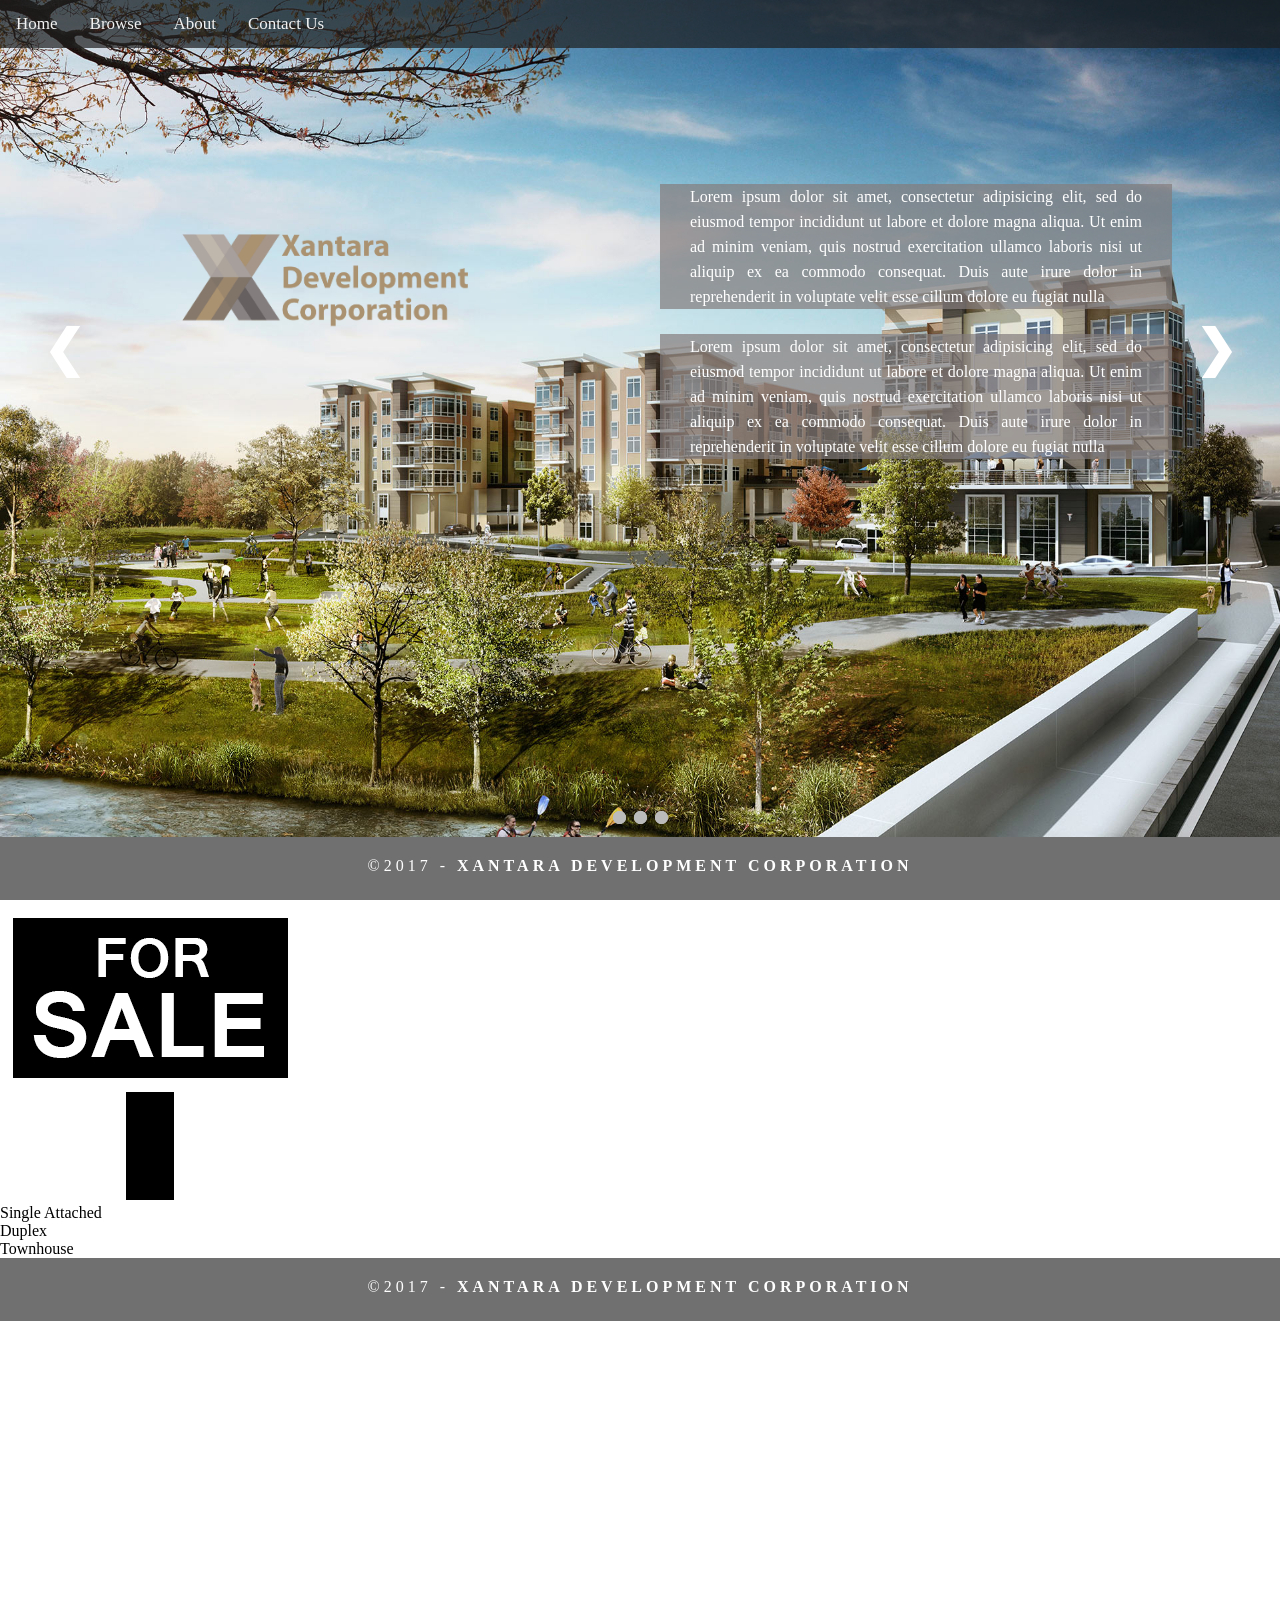
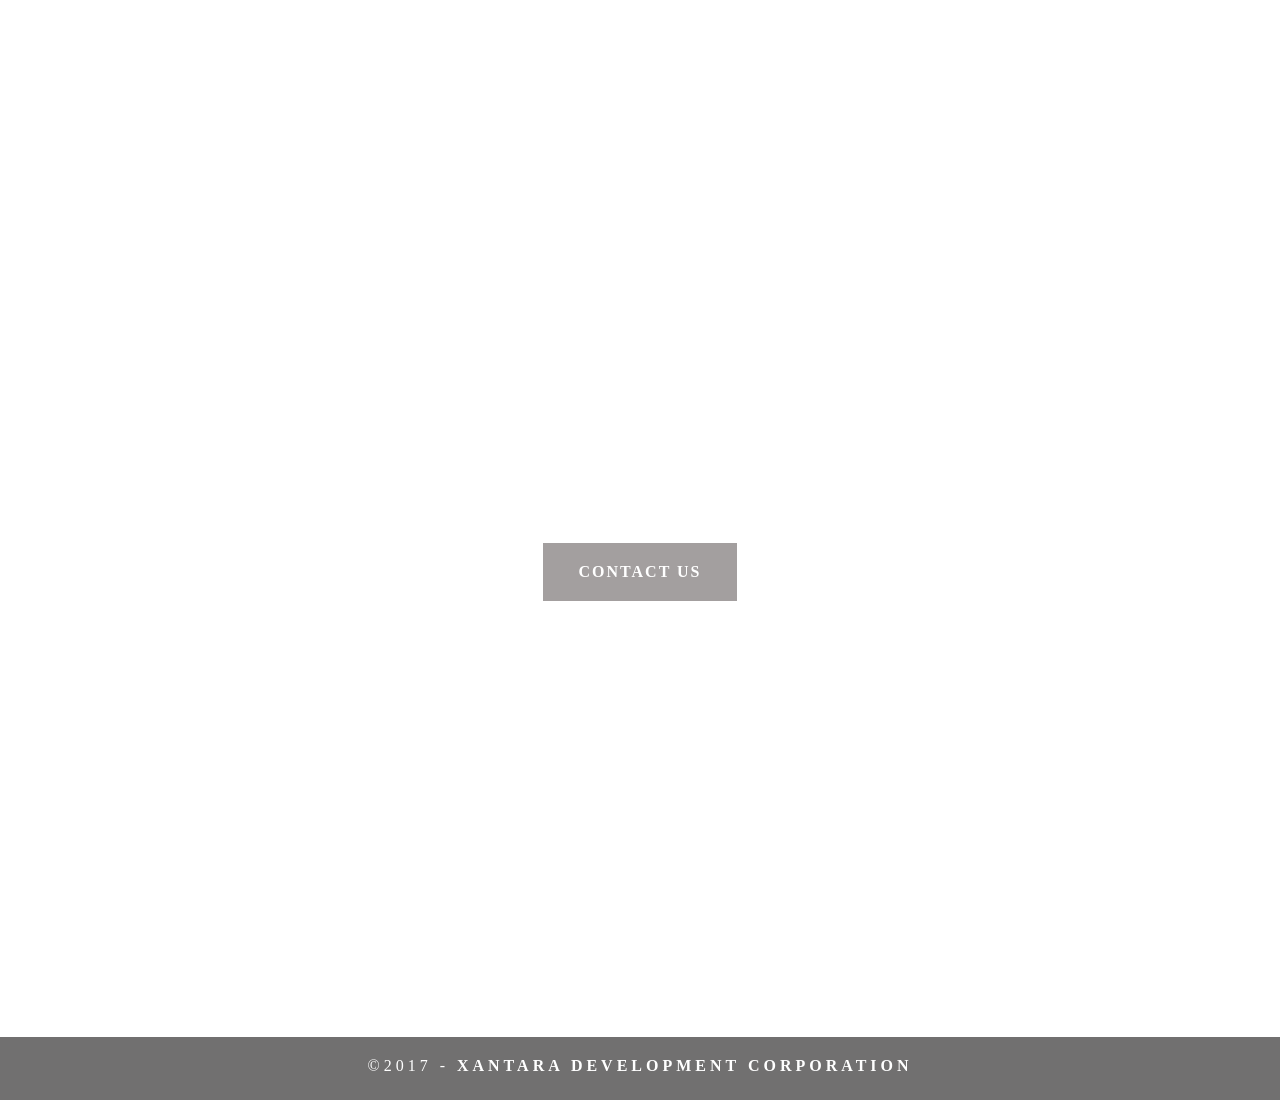
==== Xantara/slideshow.html @ ded5a104 "Added 2nd page." ====
<!DOCTYPE html>

<html>
	<meta charset="utf-8">
	<meta name="viewport" content="width=device-width, initial-scale=1.0">
<head>
	<title>Xantara Development Corporation</title>

	<!-- Header Style CSS -->
	<!-- <link rel="stylesheet" type="text/css" href="css/basic.css"> -->
  <link href="css/Grid.css" rel="stylesheet" type="text/css">

	<script src="js/jquery-3.1.1.min.js"></script>
	<script src="js/slideshow.js"></script>
</head>

<body onLoad="showSlides(slideIndex)">
    <div class="menu" id="header-container">
      <ul class="topnav">
        <li><a id="home" class="tablinks">Home</a></li>
        <li><a id="browse" class="tablinks">Browse</a></li>
        <li><a id="about" class="tablinks">About</a></li>
        <li><a id="contactus" class="tablinks">Contact Us</a></li>
      </ul>
    </div>

	<div id="slideshow-container" class="row slideshow-container">
		<div class="slideshow-container">
		  <div class="mySlides fade">
        <div class="about" id="1">
          <section class="intro">
             <div class="column">
              <img src="images/XANTARA DEV -transparent.png" class="profile">
            </div>
            <div class="column">
              <p>Lorem ipsum dolor sit amet, consectetur adipisicing elit, sed do eiusmod tempor incididunt ut labore et dolore magna aliqua. Ut enim ad minim veniam, quis nostrud exercitation ullamco laboris nisi ut aliquip ex ea commodo consequat. Duis aute irure dolor in reprehenderit in voluptate velit esse cillum dolore eu fugiat nulla </p>
              <p>Lorem ipsum dolor sit amet, consectetur adipisicing elit, sed do eiusmod tempor incididunt ut labore et dolore magna aliqua. Ut enim ad minim veniam, quis nostrud exercitation ullamco laboris nisi ut aliquip ex ea commodo consequat. Duis aute irure dolor in reprehenderit in voluptate velit esse cillum dolore eu fugiat nulla</p>
            </div>
          </section>
					<div class="text">
						<span class="dot" onclick="currentSlide(1)"></span>
						<span class="dot" onclick="currentSlide(2)"></span>
						<span class="dot" onclick="currentSlide(3)"></span>
					</div>
					<div class="copyright">&copy;2017 - <strong>XANTARA DEVELOPMENT CORPORATION</strong></div>
        </div>
		  </div>

		  <div class="mySlides fade">
				<div class="selection">
					<div class="dropdown">
						<div class="main1">
							<ul class="menu">
								<li><a href="Page2.html" id="sale" class="links"><img src="images/for sale.png" class="clicks"></a></li>
							</ul>
						</div>
						<div class="main2">
							<ul class="row2">
								<li><a id="singleattached" class="houselinks">Single Attached</a></li>
								<li><a id="duplex" class="houselinks">Duplex</a></li>
							<li><a id="townhouse" class="houselinks">Townhouse</a></li>
							</ul>
						</div>
					</div>
					<div class="text">
						<span class="dot" onclick="currentSlide(1)"></span>
				  	<span class="dot" onclick="currentSlide(2)"></span>
				  	<span class="dot" onclick="currentSlide(3)"></span>
					</div>
				</div>
				<div class="copyright">&copy;2017 - <strong>XANTARA DEVELOPMENT CORPORATION</strong></div>
		  </div>

		  <div class="mySlides fade">
        <div id="contact" class="container">
          <p class="hero_header">GET IN TOUCH WITH US</p>
          <div class="button">CONTACT US </div>
        </div>
				<div class="text">
					<span class="dot" onclick="currentSlide(1)"></span>
				  <span class="dot" onclick="currentSlide(2)"></span>
				  <span class="dot" onclick="currentSlide(3)"></span>
				</div>
				<div class="copyright">&copy;2017 - <strong>XANTARA DEVELOPMENT CORPORATION</strong></div>
		  </div>

		<div class="prev-next">
		  <a class="prev" onclick="plusSlides(-1)">&#10094;</a>
		  <a class="next" onclick="plusSlides(1)">&#10095;</a>
		</div>
	</div>
</div>

	<!-- Button to scroll down automatically -->
	<script>
		$("#services").click(function() {
			$('html, body').animate({
				scrollTop: $("#services-container").offset().top
			}, 2000);
		});

		$("#home").click(function() {
			$('html, body').animate({
				scrollTop: $("#slideshow-container").offset().top
			}, 2000);
		});

		$("#business_profile").click(function() {
			$('html, body').animate({
				scrollTop: $("#business").offset().top
			}, 2000);
		});

		$("#contact_us").click(function() {
			$('html, body').animate({
				scrollTop: $("#contact").offset().top
			}, 2000);
		});


	</script>

</body>

</html>
---- Xantara/css/basic.css ----
*
{
    box-sizing: border-box;
	padding: 0;
	margin: 0;
}

html
{
	height: 100%;
	font-family: "Lucida Sans", sans-serif;
}

body
{
	height: 100%;
	font-family: "Lucida Sans", sans-serif;
	margin:0;
	background: #eff1f4;
}

p
{
	color: Black;
	font-size: 15px;
}

h1
{
	margin: 10px;
	font-size: 20px;
}

img
{
	height: auto;
}

/* Viewports */

.row::after {
    content: "";
    clear: both;
    display: table;
	width: 100%;
}

[class*="col-"]
{
    float: left;
}

@media only screen and (min-width: 600px) {
    .col-s-1 {width: 8.33%;}
    .col-s-2 {width: 16.66%;}
    .col-s-3 {width: 25%;}
    .col-s-4 {width: 33.33%;}
    .col-s-5 {width: 41.66%;}
    .col-s-6 {width: 50%;}
    .col-s-7 {width: 58.33%;}
    .col-s-8 {width: 66.66%;}
    .col-s-9 {width: 75%;}
    .col-s-10 {width: 83.33%;}
    .col-s-11 {width: 91.66%;}
    .col-s-12 {width: 100%;}
}
@media only screen and (min-width: 768px) {
    .col-1 {width: 8.33%;}
    .col-2 {width: 16.66%;}
    .col-3 {width: 25%;}
    .col-4 {width: 33.33%;}
    .col-5 {width: 41.66%;}
    .col-6 {width: 50%;}
    .col-7 {width: 58.33%;}
    .col-8 {width: 66.66%;}
    .col-9 {width: 75%;}
    .col-10 {width: 83.33%;}
    .col-11 {width: 91.66%;}
    .col-12 {width: 100%;}
}
/* End of Viewports */

/* Header */
.header img{
	float: left;
	max-width: 100px;
	height: 40px;
}

.header-container {
	z-index: 1;
	width: 100%;
	position: fixed;
	background-color: rgba(255, 255, 255, 0.5);
}
.header {
	z-index: 1;
	margin: 0;
}

/* Style the list */
ul.tab {
    list-style-type: none;
    margin: 0;
    padding: 0;
    overflow: hidden;
    background-color: rgba("255, 255, 255, 0.5");
}

/* Float the list items side by side */
ul.tab li {float: left;}

/* Style the links inside the list items */
ul.tab li a {
    display: inline-block;
    color: black;
    text-align: center;
    padding: 11.5px 40px;
    text-decoration: none;
    transition: 0.3s;
    font-size: 17px;
}

/* Change background color of links on hover */
ul.tab li a:hover {background-color: #ddd;}

/* Create an active/current tablink class */
ul.tab li a:focus, .active {background-color: #ccc;}

/* End of Header */

.slideshow-carousel {
	height: 100%;
}

/* Slideshow container */
.slideshow-container {
	height: 100%;
	position: relative;
}

/* Image Holders */
.mySlides {
	width: 100%;
	height: 100%;
	background-size: cover;
}


/* Next & previous buttons */
.prev-next {
  display: table-cell;
  width: 10%;
  height: 100%;
}

.prev, .next {
  cursor: pointer;
  position: absolute;
  top: 0%;
  width: 10%;
  height: 100%;
  transition: 0.6s ease;
  border-radius: 0 3px 3px 0;
}

a.prev, a.next {
  position: float;
  font-weight: bold;
  vertical-align:middle;
  text-align:center;
  font-size: 50px;
  color: white;
  padding-top: 25%;
}

a.prev:hover, a.next:hover {
  color: rgba(0,0,0,1);
}
/* Position the "next button" to the right */
.next {
  right: 0;
  border-radius: 3px 0 0 3px;
}

/* Caption text */
.text {
  color: #f2f2f2;
  font-size: 15px;
  padding: 8px 12px;
  position: absolute;
  bottom: 8px;
  width: 100%;
  text-align: center;
}

/* The dots/bullets/indicators */
.dot {
  cursor:pointer;
  height: 13px;
  width: 13px;
  margin: 0 2px;
  background-color: #bbb;
  border-radius: 50%;
  display: inline-block;
  transition: background-color 0.6s ease;
}

.active, .dot:hover {
  background-color: #717171;
}

/* Fading animation */
.fade {
  -webkit-animation-name: fade;
  -webkit-animation-duration: 1.5s;
  animation-name: fade;
  animation-duration: 1.5s;
}

@-webkit-keyframes fade {
  from {opacity: .4}
  to {opacity: 1}
}

@keyframes fade {
  from {opacity: .4}
  to {opacity: 1}
}

/* End of Slideshow Carousel */

/* Company Div */
.heading {
	background: white;
}

.heading h1{
	text-align: center;
	color: black;
}
.body-header p{
	background: white;
	text-align: center;
	padding: 2%;
	position: center;
	color: black;
}

/* End of Company Div */

/* Mission and Vision */
.mv {
	text-align: center;
	margin-left: 10%;
	margin-right: 10%;
}

.mission {
	padding: 5%;
	border-radius: 10px;
}

.vision {
	padding: 5%;
	border-radius: 10px;
}

/* End of Mission and Vision */

/* Services */
.services {
	background: white;
	padding: 1.5%;
	text-align: center;
	margin: auto;
	font-size: 10px;
	color: black;
}

.services-div {
	width: 100%;
}

.card {
	margin: 25px;
	width: 90%;
	height: 380px;
    box-shadow: 0 4px 8px 0 rgba(0,0,0,0.2);
    transition: 0.3s;
    border-radius: 5px;
}

.card:hover {
    box-shadow: 0 8px 16px 0 rgba(0,0,0,0.2);
}

.services img {
    border-radius: 5px 5px 0 0;
}

.container {
    padding: 20px 16px;
}

/* End of Services */

/* Business Profile */

.business {
	text-align: center;
	font-size: 10px;
}

.business-info {
	text-align: center;
	font-size: 10px;
}

.business-info p {
	padding-top: 5%;
	padding-left: 8%;
	padding-right: 8%;
	padding-bottom: 10%;
	text-align: left;
}

/* End of Business Profile */

/* Contact Us */

.contact {
	text-align: center;
	font-size: 10px;
	background: white;
	padding: 3%;
}

.contact-form {
	text-align: center;
	font-size: 10px;
	background: white;
	padding: 3%;
}

.contact-form form{
	width: 100%;
	height: 100%;
}

.contact-form input {
	border-radius: 5px;
	display: block;
	width: 50%;
	height: 40px;
	margin-left: 25%;
}

.contact-form label {
	font-size: 15px;
	display: block;
	margin-bottom: 20px;
}

.contact-info {
	background: white;
	padding: 5%;
}

.contact-info img{
	width: 50px;
}

.contact-info label{
	text-align:center;
	vertical-align:middle;
	display: block;
	margin-bottom: 10%;
}
/* End of Contact Us */

/* Footer */
.footer{
	text-align:center;
	background: black;
	color: white;
	width: 100%;
	height: 50px;
	padding: 1%;
}

/* End of Footer */
---- Xantara/css/Grid.css ----
@charset "UTF-8";
/* Body */
*
{
    box-sizing: border-box;
	padding: 0;
	margin: 0;
}

html{
	height: 100%;
	margin: 0;
}
body {
	height: 100%;
	font-family: Cambria, "Hoefler Text", "Liberation Serif", Times, "Times New Roman", serif;
	background-color: #FFFFFF;
	margin: 0;
}
.browse {
	height: 93%;
	width: 100%;
}
.header-container {
	z-index: 1;
	width: 100%;
	position: fixed;
	background-color: rgba(255, 255, 255, 0.5);
  padding: 0;
  margin: 0;
}
/* Container */
.container {
	width: 100%;
	margin: 0;
	background-color: #FFFFFF;
}
.hero_header {
	color: #FFFFFF;
	text-align: center;
	margin: 0;
	letter-spacing: 4px;
}
/* About Section */
.text_column {
	width: 100%;
	text-align: left;
	font-weight: lighter;
	line-height: 25px;
	float: left;
	padding-left: 20px;
	padding-right: 20px;
	color: #A3A3A3;
}
.gallery {
	clear: both;
	display: inline-block;
	height: 100%;
	width: 100%;
	background-image: url(../images/browsewallpaper.jpg);
	background-attachment: fixed;
	background-position: top left;
  background-repeat: no-repeat;
  background-size: cover;
	/* [disabled]min-width: 400px;*/
	padding: 0;
	margin: 0;
}
#menu {
  clear: both;
	height: 100%;
	width: 100%;
	background-image: url(../images/browsewallpaper.jpg);
	background-attachment: fixed;
	background-position: top left;
  background-repeat: no-repeat;
  background-size: cover;
  position: fixed;
	/* [disabled]min-width: 400px;*/
	padding-top: 10%;
  z-index: 1;
  margin: 0;
}
.thumbnail {
	width: 23%;
	text-align: center;
	float: left;
	margin-top: 35px;
	background-color: rgba(248, 248, 248, 0.1);
	padding-bottom: 20px;
	margin-left: 1%;
	margin-right: 1%;
	border-radius: 3px;
	padding-top: 20px;
	border-top: 1px solid;
	border-bottom: 1px solid;
}
.gallery .thumbnail h4 {
	margin-top: 5px;
	margin-bottom: 5px;
	color: rgba(45,45,45,1.00);
	text-align: center;
	padding-left: 20px;
	padding-right: 20px;
}
.gallery .thumbnail p {
	margin: 0;
	color: #B3B3B3;
	text-align: left;
	padding-left: 20px;
}
/* More info */
.about{
	height: 100%;
	width: 100%;
	margin: 0;
	padding: 0;
}
.intro {
	background-image: url("../images/xantarabackground.jpg");
	background-attachment: fixed;
	background-position: top left;
  background-repeat: no-repeat;
  background-size: cover;
	height: 93%;
	width: 100%;
	margin-bottom: 0;
}

.column {
	width: 50%;
	text-align: center;
	padding-top: 30px;
	margin-top: 10%;
	float: left;
}
ul.block {
  position: absolute;
  width: 100%;
  text-align: center;
  display: inline-block;
  list-style-type: none;
  overflow: hidden;
}
.intro .column img {

	padding-top: 10%;
}
.intro .column p {
	color: #FFFFFF;
	background-color: rgba(132, 125, 125, 0.7);
}
.cards {
	width: 100%;
	height: auto;
	max-width: 400px;
	max-height: 200px;
	opacity: 0.8;
}
.intro .column p {
	padding-left: 30px;
	padding-right: 30px;
	text-align: justify;
	line-height: 25px;
	font-weight: lighter;
	margin-left: 20px;
	margin-right: 20px;
	width: 80%;
	margin-top: 4%;
	margin-bottom: 0;
}
.button {
	width: 200px;
	margin-top: 40px;
	margin-right: auto;
	margin-bottom: auto;
	margin-left: auto;
	padding-top: 20px;
	padding-right: 10px;
	padding-bottom: 20px;
	padding-left: 10px;
	text-align: center;
	vertical-align: middle;
	border-radius: 0px;
	text-transform: uppercase;
	font-weight: bold;
	letter-spacing: 2px;
	border: 3px solid #FFFFFF;
	color: #FFFFFF;
	transition: all 0.3s linear;
	background-color: rgba(102, 96, 96, 0.6);
}
.button:hover {
	background-color: rgba(170, 145, 112, 0.6);
	color: #FFFFFF;
	cursor: pointer;
}
.copyright {
	text-align: center;
	vertical-align: middle;
	padding-top: 20px;
	padding-bottom: 20px;
	background-color: #717070;
	color: #FFFFFF;
	text-transform: uppercase;
	font-weight: lighter;
	letter-spacing: 4px;
	border-top-width: 2px;
	height: 7%;
	z-index: 500;
}
#contact {
	background-image: url("../images/footerbackground.png");
	background-attachment: fixed;
  background-position: center;
  background-repeat: no-repeat;
  background-size: cover;
	padding-top: 22%;
	text-align: center;
	height: 93%;
	width: 100;
	margin: 0;
}
.intro {
	background-color: #6DC7D0;
}
.profile {
	width: 50%;
}
.gallery .thumbnail .tag {
	color: black;
	padding-bottom: 4px;
	padding-top: 4px;
	text-align: left;
	padding-left: 20px;
	padding-right: 20px;
}
/* Navigation Bar */
ul.topnav {
	z-index: 500;
	position: absolute;
	top: 0;
	width: 100%;
	background-color: rgba(30,30,30,0.7);
  list-style-type: none;
  margin: 0;
  padding: 0;
  overflow: hidden;
}
ul.topnav li {
float: left;
}
ul.topnav li a {
	display: inline-block;
	color: #f2f2f2;
	text-align: center;
	padding: 14px 16px;
	text-decoration: none;
	transition: 0.3s;
	font-size: 17px;
}
ul.topnav li a:hover {
	background-color: #555;
}
ul.topnav li.icon {
	display: none;
}
/* End of Navigation Bar */



/* Slideshow container */
.slideshow-container {
	height: 100%;
	position: relative;
}

/* Image Holders */
.mySlides {
	width: 100%;
	height: 100%;
	background-size: cover;
	margin: 0;
}


/* Next & previous buttons */
.prev-next {
  display: table-cell;
  width: 10%;
  height: 100%;
}

.prev, .next {
  cursor: pointer;
  position: absolute;
  top: 0%;
  width: 10%;
  height: 100%;
  transition: 0.6s ease;
  border-radius: 0 3px 3px 0;
}

a.prev, a.next {
  position: float;
  font-weight: bold;
  vertical-align:middle;
  text-align:center;
  font-size: 50px;
  color: white;
  padding-top: 25%;
}

a.prev:hover, a.next:hover {
  color: rgba(0,0,0,1);
}
/* Position the "next button" to the right */
.next {
  right: 0;
  border-radius: 3px 0 0 3px;
}

/* Caption text */
.text {
  position: absolute;
  bottom: 8%;
  width: 100%;
  text-align: center;
	margin: 0;
}

/* The dots/bullets/indicators */
.dot {
  cursor:pointer;
  height: 13px;
  width: 13px;
  margin: 0 2px;
  background-color: #bbb;
  border-radius: 50%;
  display: inline-block;
  transition: background-color 0.6s ease;
}

.active, .dot:hover {
  background-color: #717171;
}

/* Fading animation */
.fade {
  -webkit-animation-name: fade;
  -webkit-animation-duration: 1.5s;
  animation-name: fade;
  animation-duration: 1.5s;
}

@-webkit-keyframes fade {
  from {opacity: .4}
  to {opacity: 1}
}

@keyframes fade {
  from {opacity: .4}
  to {opacity: 1}
}
								/* End of Slideshow Feature */

/* Mobile */
@media (max-width: 320px) {
#logo {
	width: 100%;
	text-align: center;
	margin-top: 13px;
	margin-right: 0px;
	margin-bottom: 0px;
	margin-left: 0px;
}
.text_column {
	width: 100%;
	text-align: justify;
	padding: 0;
}
.intro .column p {
	width: 80%;
	margin-left: 0px;
}
.text_column {
	padding-left: 20px;
}
.thumbnail {
	width: 100%;
}
.column {
	width: 100%;
	margin-top: 0px;
}
.hero_header {
	width: 100%;
	line-height: 22px;
	text-align: center;
}

/* Small Tablets */
@media (min-width: 321px)and (max-width: 767px) {
#logo {
	width: 100%;
	text-align: center;
	margin-top: 13px;
	margin-right: 0px;
	margin-bottom: 0px;
	margin-left: 0px;
}
.text_column {
	width: 100%;
	text-align: left;
	padding: 0;
}
.thumbnail {
	width: 100%;
}
.column {
	width: 100%;
	margin-top: 0px;
}
.thumbnail {
	width: 100%;
}
.text_column {
	padding-left: 20px;
	padding-right: 20px;
	width: 90%;
}
.column {
	width: 100%;
	margin-left: 0px;
	margin-right: 0px;
}
.profile {
	width: 100%;
}
.intro .column p {
	width: 90%;
	text-align: center;
	padding-left: 0px;
}
}

/* Small Desktops */
@media (min-width: 768px) and (max-width: 1096px) {
.text_column {
	width: 100%;
}
.thumbnail {
	width: 48%;
}
.text_column {
	width: 90%;
	margin: 0;
	padding: 20px;
}
.intro .column p {
	width: 80%;
}
}
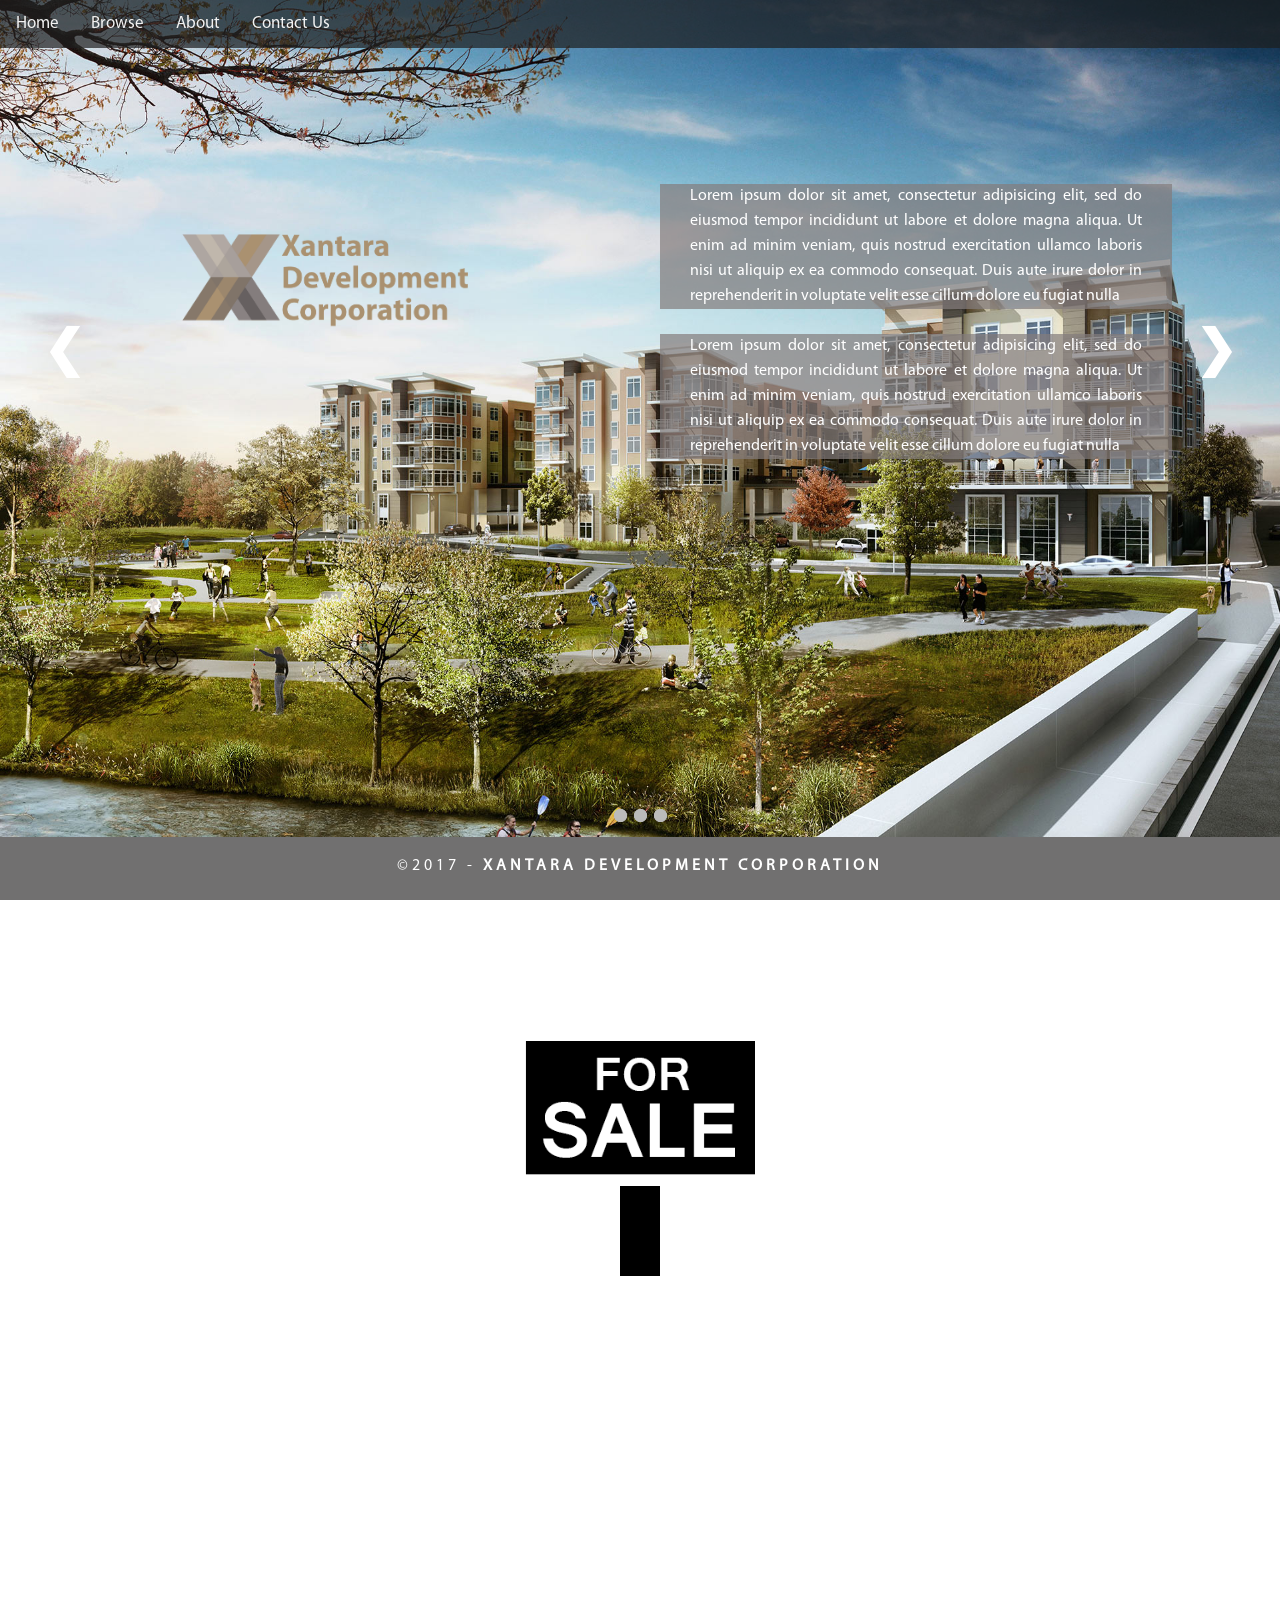
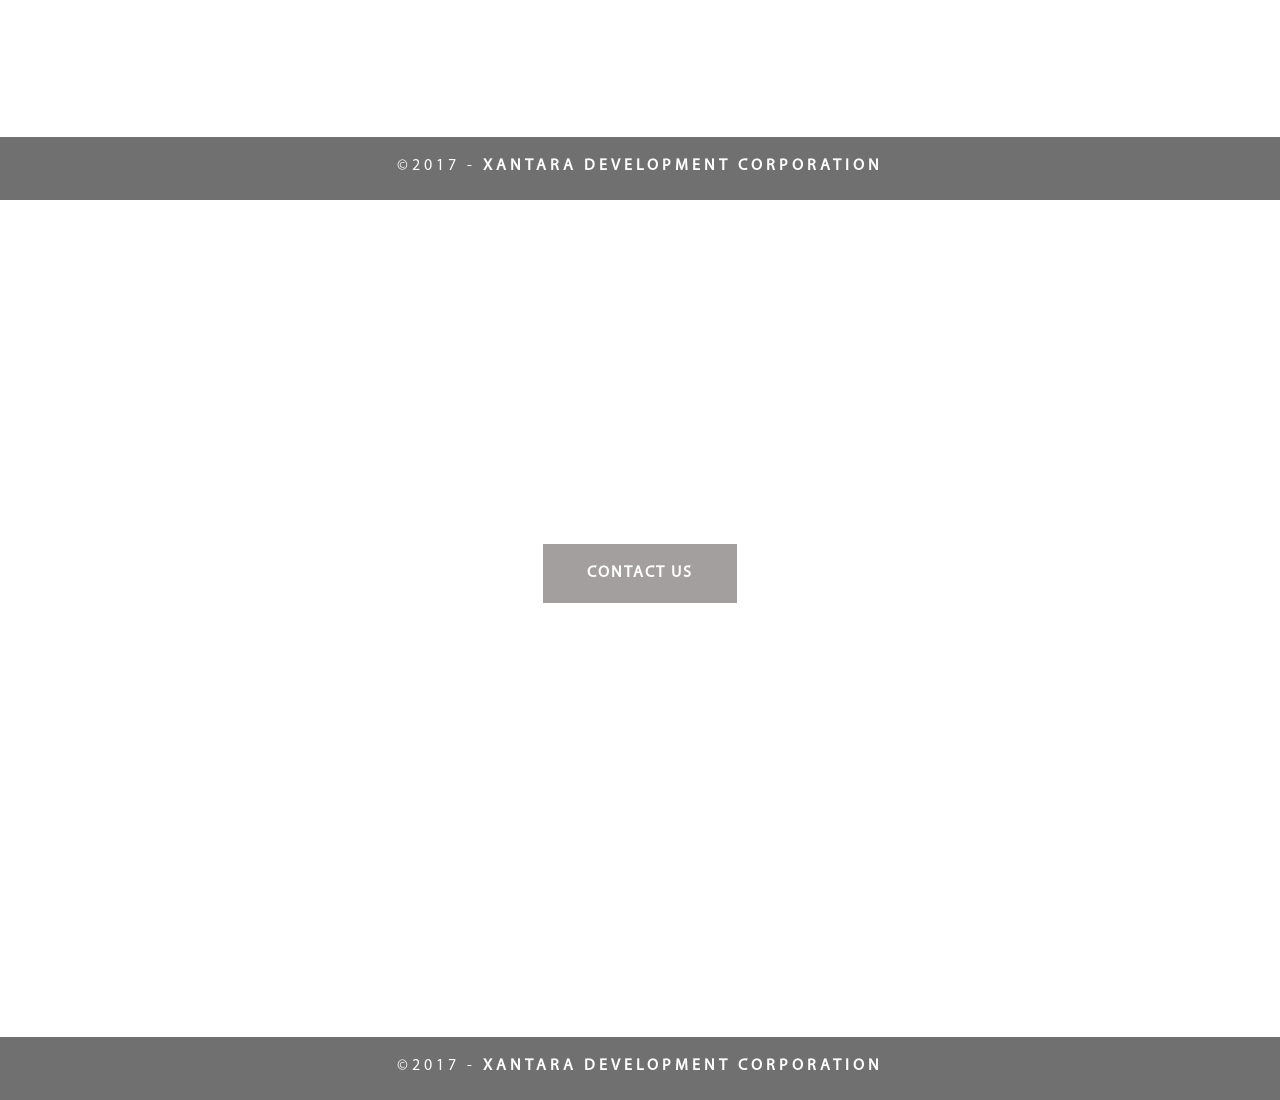
==== commit ff51fab5: "Added the hover animation through jQuery." ====
--- a/Xantara/slideshow.html
+++ b/Xantara/slideshow.html
@@ -12,6 +12,7 @@
 
 	<script src="js/jquery-3.1.1.min.js"></script>
 	<script src="js/slideshow.js"></script>
+	<script src="js/dropdown.js"></script>
 </head>
 
 <body onLoad="showSlides(slideIndex)">
@@ -51,14 +52,14 @@
 					<div class="dropdown">
 						<div class="main1">
 							<ul class="menu">
-								<li><a href="Page2.html" id="sale" class="links"><img src="images/for sale.png" class="clicks"></a></li>
+								<li><a class="links" onclick="dropdown()"><img src="images/for sale.png" id="sale" class="clicks"></a></li>
 							</ul>
 						</div>
-						<div class="main2">
+						<div class="main2" id="dropdownmenu">
 							<ul class="row2">
 								<li><a id="singleattached" class="houselinks">Single Attached</a></li>
 								<li><a id="duplex" class="houselinks">Duplex</a></li>
-							<li><a id="townhouse" class="houselinks">Townhouse</a></li>
+								<li><a id="townhouse" class="houselinks">Townhouse</a></li>
 							</ul>
 						</div>
 					</div>
@@ -117,7 +118,6 @@
 			}, 2000);
 		});
 
-
 	</script>
 
 </body>
--- a/Xantara/css/Grid.css
+++ b/Xantara/css/Grid.css
@@ -1,28 +1,36 @@
 @charset "UTF-8";
-/* Body */
+@font-face {
+  font-family: "MyriadPro";
+  src: url('../fonts/MyriadPro.otf'),url('../fonts/MyriadPro.otf');;
+}
 *
 {
-    box-sizing: border-box;
+  box-sizing: border-box;
 	padding: 0;
 	margin: 0;
+  font-family: "MyriadPro";
 }
 
 html{
 	height: 100%;
 	margin: 0;
+  font-family: "MyriadPro";
 }
 body {
 	height: 100%;
-	font-family: Cambria, "Hoefler Text", "Liberation Serif", Times, "Times New Roman", serif;
-	background-color: #FFFFFF;
-	margin: 0;
+	font-family: "MyriadPro";
+  background-color: #FFFFFF;
+	margin: 0;
+}
+p {
+  font-family: "MyriadPro";
 }
 .browse {
 	height: 93%;
 	width: 100%;
 }
 .header-container {
-	z-index: 1;
+	z-index: 20;
 	width: 100%;
 	position: fixed;
 	background-color: rgba(255, 255, 255, 0.5);
@@ -65,21 +73,6 @@
 	/* [disabled]min-width: 400px;*/
 	padding: 0;
 	margin: 0;
-}
-#menu {
-  clear: both;
-	height: 100%;
-	width: 100%;
-	background-image: url(../images/browsewallpaper.jpg);
-	background-attachment: fixed;
-	background-position: top left;
-  background-repeat: no-repeat;
-  background-size: cover;
-  position: fixed;
-	/* [disabled]min-width: 400px;*/
-	padding-top: 10%;
-  z-index: 1;
-  margin: 0;
 }
 .thumbnail {
 	width: 23%;
@@ -126,7 +119,6 @@
 	width: 100%;
 	margin-bottom: 0;
 }
-
 .column {
 	width: 50%;
 	text-align: center;
@@ -134,13 +126,90 @@
 	margin-top: 10%;
 	float: left;
 }
-ul.block {
-  position: absolute;
+.selection {
+  background-image: url("../images/browsewallpaper.jpg");
+	background-attachment: fixed;
+	background-position: top left;
+  background-repeat: no-repeat;
+  background-size: cover;
+	height: 93%;
   width: 100%;
-  text-align: center;
-  display: inline-block;
+	margin: 0 auto;
+}
+.dropdown {
+  z-index: 1;
+  display: block;
+	width: 55%;
+  height: 100%;
+	text-align: center;
+	margin: auto;
+}
+
+.main1 {
+  position: relative;
+  top: 15%;
+  margin: auto;
+
+}
+.main2 {
+  margin-top: 18%;
+  display: none;
+}
+ul.menu {
   list-style-type: none;
   overflow: hidden;
+  text-align: center;
+  height: 50%;
+  vertical-align: center;
+  width: 50%;
+  margin: auto;
+  position: relative;
+  top: 15%;
+}
+ul.menu li {
+  float: left;
+  width: 100%;
+  vertical-align: center;
+  margin: 0;
+  padding: 0;
+}
+.links img {
+  margin: auto;
+  display: block;
+  width: 250px;
+  height: 250px;
+  transition: 0.1s;
+}
+ul.row2 {
+  position: relative;
+  list-style-type: none;
+  overflow: hidden;
+  text-align: center;
+  z-index:50;
+}
+ul.row2 li {
+  float: left;
+}
+ul.row2 li a{
+  text-align: center;
+  font-size: 40px;
+  font-weight: bold;
+  font-family: "MyriadPro";
+  padding-left: 35px;
+  padding-right: 35px;
+  display: block;
+  transition: 0.5s;
+}
+
+.main1 ul.menu img:hover {
+  width: 300px;
+  height: 300px;
+}
+.main2 ul.row2 li a:hover{
+  font-size: 50px;
+  transition: 0.5s;
+  transition-delay: 0.1s;
+
 }
 .intro .column img {
 
@@ -207,7 +276,7 @@
 	letter-spacing: 4px;
 	border-top-width: 2px;
 	height: 7%;
-	z-index: 500;
+	z-index: 2;
 }
 #contact {
 	background-image: url("../images/footerbackground.png");
@@ -237,12 +306,13 @@
 }
 /* Navigation Bar */
 ul.topnav {
-	z-index: 500;
+	z-index: 20;
 	position: absolute;
 	top: 0;
 	width: 100%;
 	background-color: rgba(30,30,30,0.7);
   list-style-type: none;
+	list-style-type: none;
   margin: 0;
   padding: 0;
   overflow: hidden;
@@ -273,6 +343,7 @@
 .slideshow-container {
 	height: 100%;
 	position: relative;
+  font-family: "MyriadPro";
 }
 
 /* Image Holders */
@@ -299,6 +370,7 @@
   height: 100%;
   transition: 0.6s ease;
   border-radius: 0 3px 3px 0;
+  z-index: 10;
 }
 
 a.prev, a.next {
@@ -327,6 +399,7 @@
   width: 100%;
   text-align: center;
 	margin: 0;
+  z-index: 10;
 }
 
 /* The dots/bullets/indicators */
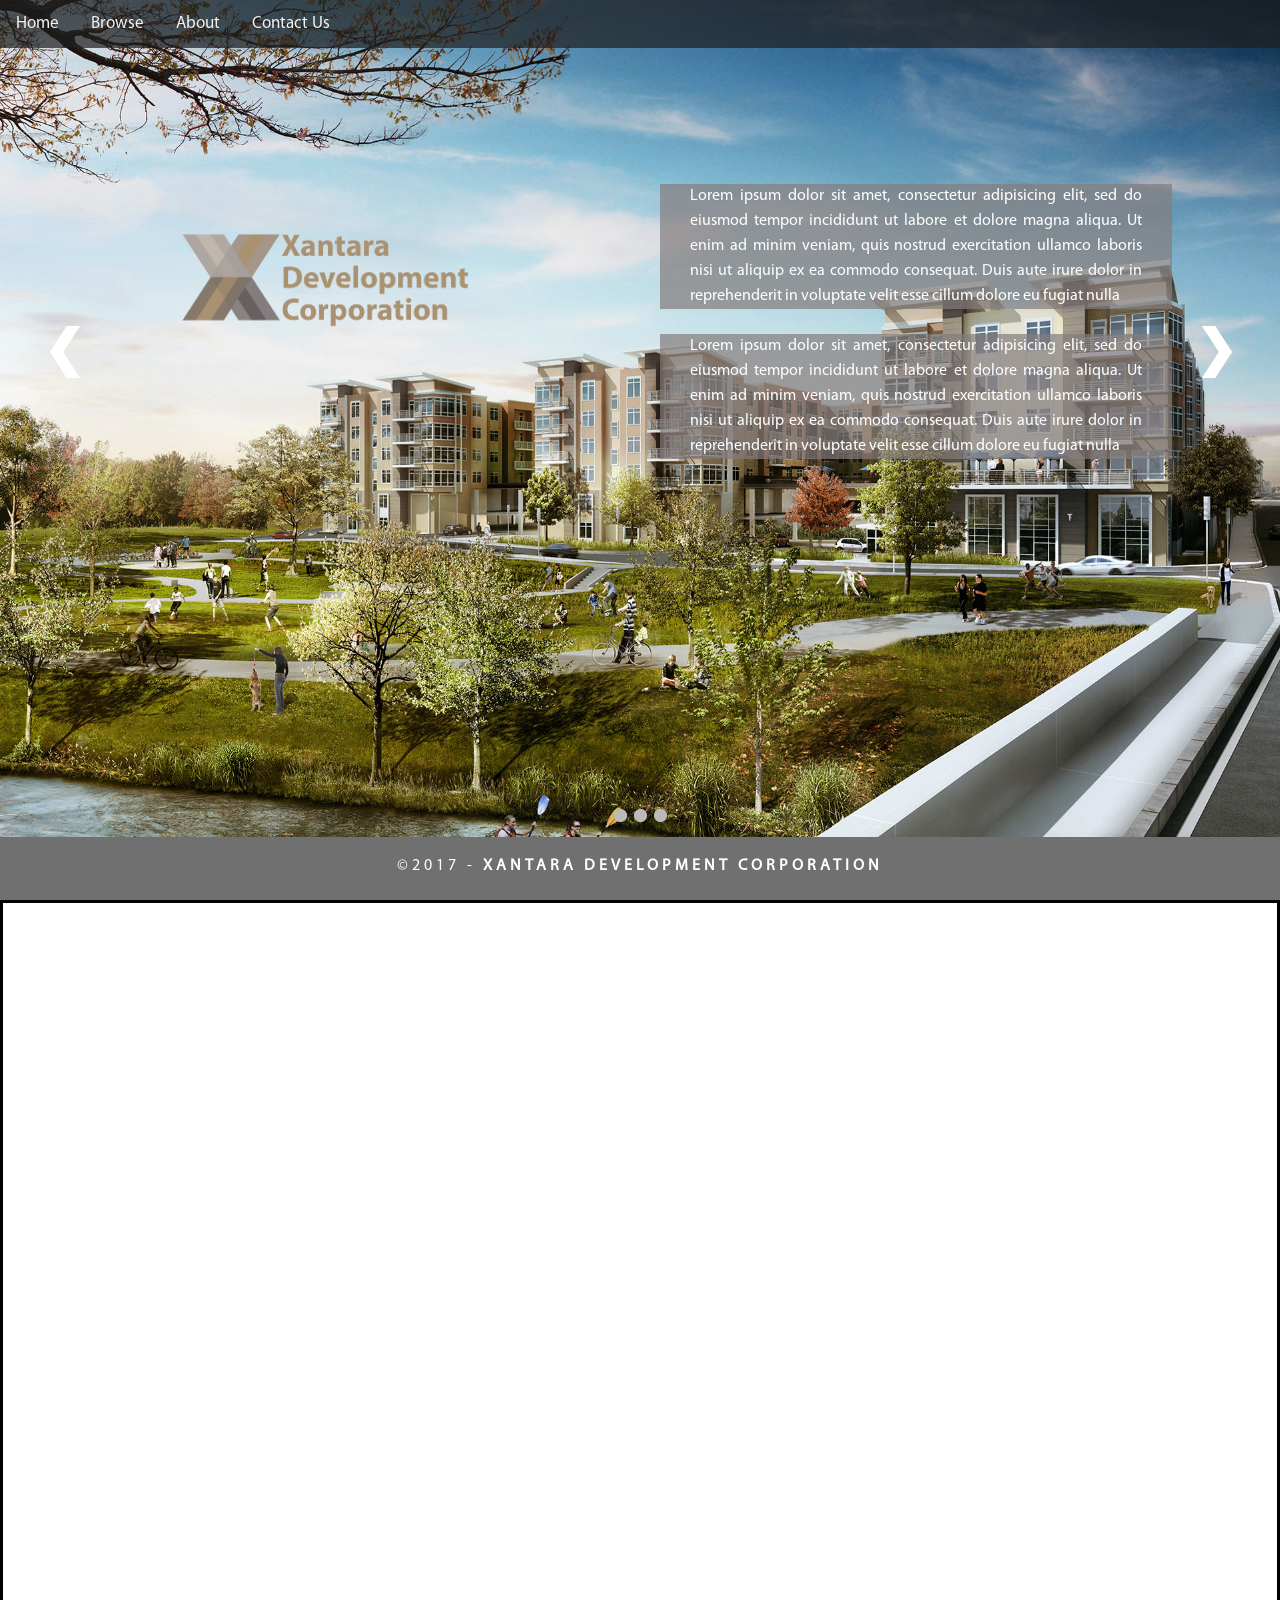
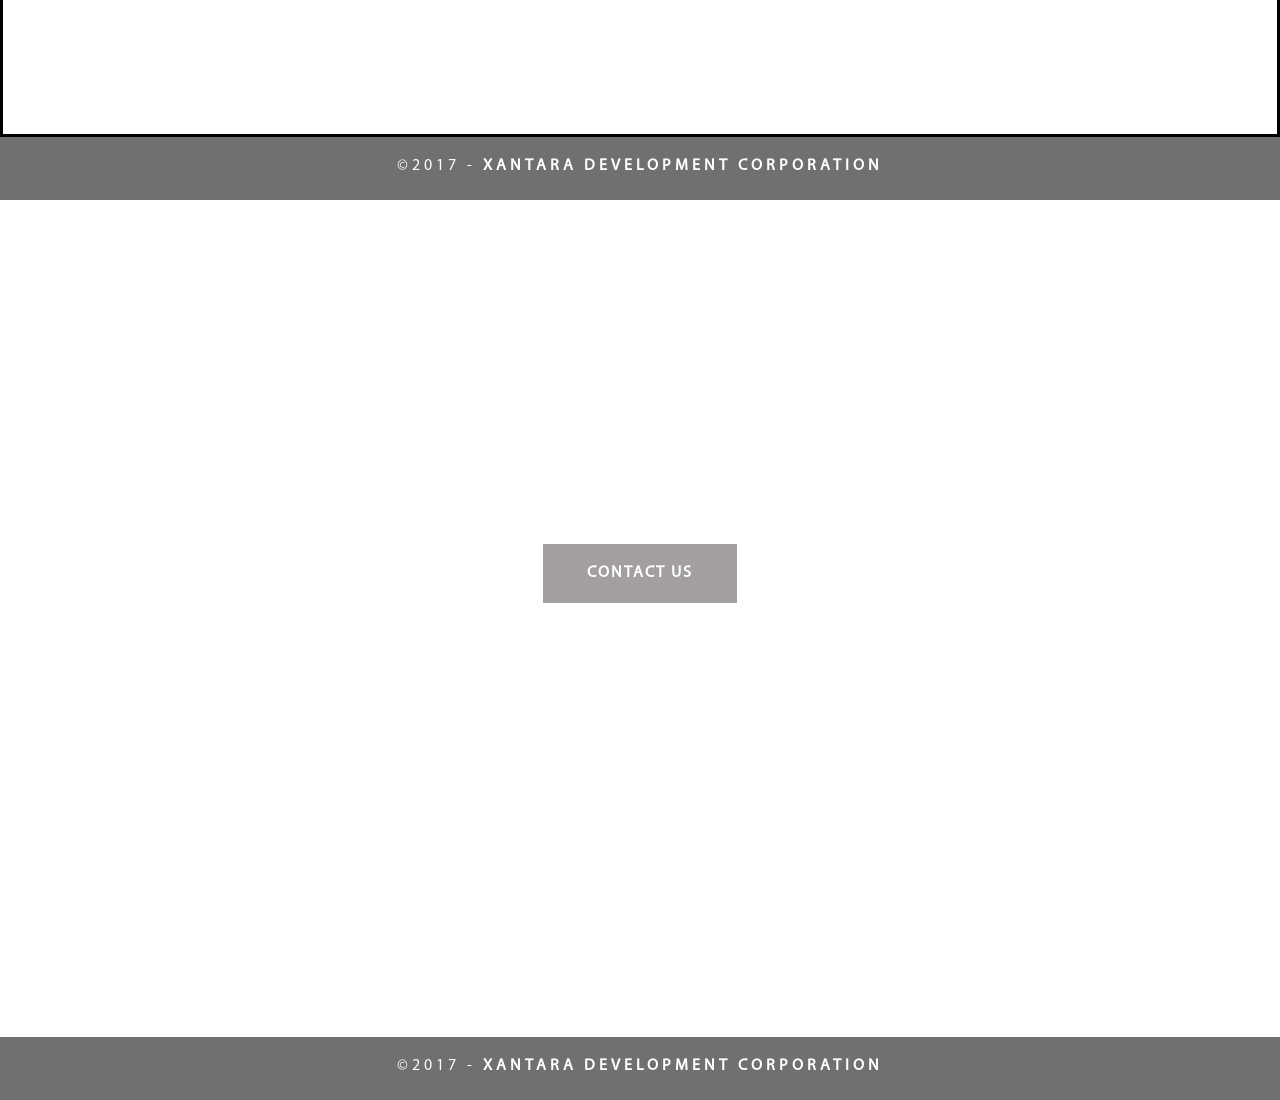
==== commit b8899ee6: "Changed 2nd slide." ====
--- a/Xantara/slideshow.html
+++ b/Xantara/slideshow.html
@@ -28,48 +28,36 @@
 	<div id="slideshow-container" class="row slideshow-container">
 		<div class="slideshow-container">
 		  <div class="mySlides fade">
-        <div class="about" id="1">
-          <section class="intro">
-             <div class="column">
-              <img src="images/XANTARA DEV -transparent.png" class="profile">
-            </div>
-            <div class="column">
+				<div class="row about" id="1">
+					<div class="intro">
+             <div class="col-6 column">
+            	<img src="images/XANTARA DEV -transparent.png" class="profile">
+						</div>
+            <div class="col-6 column">
               <p>Lorem ipsum dolor sit amet, consectetur adipisicing elit, sed do eiusmod tempor incididunt ut labore et dolore magna aliqua. Ut enim ad minim veniam, quis nostrud exercitation ullamco laboris nisi ut aliquip ex ea commodo consequat. Duis aute irure dolor in reprehenderit in voluptate velit esse cillum dolore eu fugiat nulla </p>
               <p>Lorem ipsum dolor sit amet, consectetur adipisicing elit, sed do eiusmod tempor incididunt ut labore et dolore magna aliqua. Ut enim ad minim veniam, quis nostrud exercitation ullamco laboris nisi ut aliquip ex ea commodo consequat. Duis aute irure dolor in reprehenderit in voluptate velit esse cillum dolore eu fugiat nulla</p>
             </div>
-          </section>
+					</div>
 					<div class="text">
 						<span class="dot" onclick="currentSlide(1)"></span>
 						<span class="dot" onclick="currentSlide(2)"></span>
 						<span class="dot" onclick="currentSlide(3)"></span>
 					</div>
-					<div class="copyright">&copy;2017 - <strong>XANTARA DEVELOPMENT CORPORATION</strong></div>
+					<div class="col-12 copyright">&copy;2017 - <strong>XANTARA DEVELOPMENT CORPORATION</strong></div>
         </div>
 		  </div>
 
 		  <div class="mySlides fade">
 				<div class="selection">
-					<div class="dropdown">
-						<div class="main1">
-							<ul class="menu">
-								<li><a class="links" onclick="dropdown()"><img src="images/for sale.png" id="sale" class="clicks"></a></li>
-							</ul>
-						</div>
-						<div class="main2" id="dropdownmenu">
-							<ul class="row2">
-								<li><a id="singleattached" class="houselinks">Single Attached</a></li>
-								<li><a id="duplex" class="houselinks">Duplex</a></li>
-								<li><a id="townhouse" class="houselinks">Townhouse</a></li>
-							</ul>
-						</div>
+					<div class="col-4 leftscreen">
 					</div>
-					<div class="text">
-						<span class="dot" onclick="currentSlide(1)"></span>
-				  	<span class="dot" onclick="currentSlide(2)"></span>
-				  	<span class="dot" onclick="currentSlide(3)"></span>
+
+					<div class="col-4 midscreen">
+					</div>
+					<div class="col-4 rightscreen">
 					</div>
 				</div>
-				<div class="copyright">&copy;2017 - <strong>XANTARA DEVELOPMENT CORPORATION</strong></div>
+				<div class="col-12 copyright">&copy;2017 - <strong>XANTARA DEVELOPMENT CORPORATION</strong></div>
 		  </div>
 
 		  <div class="mySlides fade">
@@ -82,7 +70,7 @@
 				  <span class="dot" onclick="currentSlide(2)"></span>
 				  <span class="dot" onclick="currentSlide(3)"></span>
 				</div>
-				<div class="copyright">&copy;2017 - <strong>XANTARA DEVELOPMENT CORPORATION</strong></div>
+				<div class="col-12 copyright">&copy;2017 - <strong>XANTARA DEVELOPMENT CORPORATION</strong></div>
 		  </div>
 
 		<div class="prev-next">
--- a/Xantara/css/Grid.css
+++ b/Xantara/css/Grid.css
@@ -3,6 +3,30 @@
   font-family: "MyriadPro";
   src: url('../fonts/MyriadPro.otf'),url('../fonts/MyriadPro.otf');;
 }
+
+[class*="col-"] {
+    float: left;
+}
+
+.col-1 {width: 8.33%;}
+.col-2 {width: 16.66%;}
+.col-3 {width: 25%;}
+.col-4 {width: 33.33%;}
+.col-5 {width: 41.66%;}
+.col-6 {width: 50%;}
+.col-7 {width: 58.33%;}
+.col-8 {width: 66.66%;}
+.col-9 {width: 75%;}
+.col-10 {width: 83.33%;}
+.col-11 {width: 91.66%;}
+.col-12 {width: 100%;}
+
+.row::after {
+    content: "";
+    clear: both;
+    display: table;
+}
+
 *
 {
   box-sizing: border-box;
@@ -120,7 +144,6 @@
 	margin-bottom: 0;
 }
 .column {
-	width: 50%;
 	text-align: center;
 	padding-top: 30px;
 	margin-top: 10%;
@@ -135,6 +158,7 @@
 	height: 93%;
   width: 100%;
 	margin: 0 auto;
+  border: 3px solid black;
 }
 .dropdown {
   z-index: 1;
@@ -143,17 +167,19 @@
   height: 100%;
 	text-align: center;
 	margin: auto;
+  border: 3px solid black;
 }
 
 .main1 {
   position: relative;
-  top: 15%;
+  top: 30%;
   margin: auto;
-
+  border: 3px solid blue;
 }
 .main2 {
   margin-top: 18%;
   display: none;
+  border: 3px solid red;
 }
 ul.menu {
   list-style-type: none;
@@ -161,10 +187,10 @@
   text-align: center;
   height: 50%;
   vertical-align: center;
-  width: 50%;
   margin: auto;
   position: relative;
   top: 15%;
+  border: 3px solid red;
 }
 ul.menu li {
   float: left;
@@ -176,8 +202,6 @@
 .links img {
   margin: auto;
   display: block;
-  width: 250px;
-  height: 250px;
   transition: 0.1s;
 }
 ul.row2 {
@@ -201,10 +225,10 @@
   transition: 0.5s;
 }
 
-.main1 ul.menu img:hover {
+/*.main1 ul.menu img:hover {
   width: 300px;
   height: 300px;
-}
+}*/
 .main2 ul.row2 li a:hover{
   font-size: 50px;
   transition: 0.5s;
@@ -214,6 +238,10 @@
 .intro .column img {
 
 	padding-top: 10%;
+}
+
+.intro .column img:hover {
+
 }
 .intro .column p {
 	color: #FFFFFF;
@@ -370,7 +398,7 @@
   height: 100%;
   transition: 0.6s ease;
   border-radius: 0 3px 3px 0;
-  z-index: 10;
+  z-index: 15;
 }
 
 a.prev, a.next {
@@ -439,6 +467,28 @@
 
 /* Mobile */
 @media (max-width: 320px) {
+
+[class*="col-"] {
+  float: left;
+}
+.col-1 {width: 8.33%;}
+.col-2 {width: 16.66%;}
+.col-3 {width: 25%;}
+.col-4 {width: 33.33%;}
+.col-5 {width: 41.66%;}
+.col-6 {width: 50%;}
+.col-7 {width: 58.33%;}
+.col-8 {width: 66.66%;}
+.col-9 {width: 75%;}
+.col-10 {width: 83.33%;}
+.col-11 {width: 91.66%;}
+.col-12 {width: 100%;}
+
+.row::after {
+  content: "";
+  clear: both;
+  display: table;
+}
 #logo {
 	width: 100%;
 	text-align: center;
@@ -471,9 +521,31 @@
 	line-height: 22px;
 	text-align: center;
 }
-
+}
 /* Small Tablets */
 @media (min-width: 321px)and (max-width: 767px) {
+
+  [class*="col-"] {
+    float: left;
+  }
+  .col-1 {width: 8.33%;}
+  .col-2 {width: 16.66%;}
+  .col-3 {width: 25%;}
+  .col-4 {width: 33.33%;}
+  .col-5 {width: 41.66%;}
+  .col-6 {width: 50%;}
+  .col-7 {width: 58.33%;}
+  .col-8 {width: 66.66%;}
+  .col-9 {width: 75%;}
+  .col-10 {width: 83.33%;}
+  .col-11 {width: 91.66%;}
+  .col-12 {width: 100%;}
+
+  .row::after {
+  content: "";
+  clear: both;
+  display: table;
+}
 #logo {
 	width: 100%;
 	text-align: center;
@@ -519,6 +591,28 @@
 
 /* Small Desktops */
 @media (min-width: 768px) and (max-width: 1096px) {
+
+[class*="col-"] {
+  float: left;
+}
+  .col-1 {width: 8.33%;}
+  .col-2 {width: 16.66%;}
+  .col-3 {width: 25%;}
+  .col-4 {width: 33.33%;}
+  .col-5 {width: 41.66%;}
+  .col-6 {width: 50%;}
+  .col-7 {width: 58.33%;}
+  .col-8 {width: 66.66%;}
+  .col-9 {width: 75%;}
+  .col-10 {width: 83.33%;}
+  .col-11 {width: 91.66%;}
+  .col-12 {width: 100%;}
+
+.row::after {
+  content: "";
+  clear: both;
+  display: table;
+}
 .text_column {
 	width: 100%;
 }
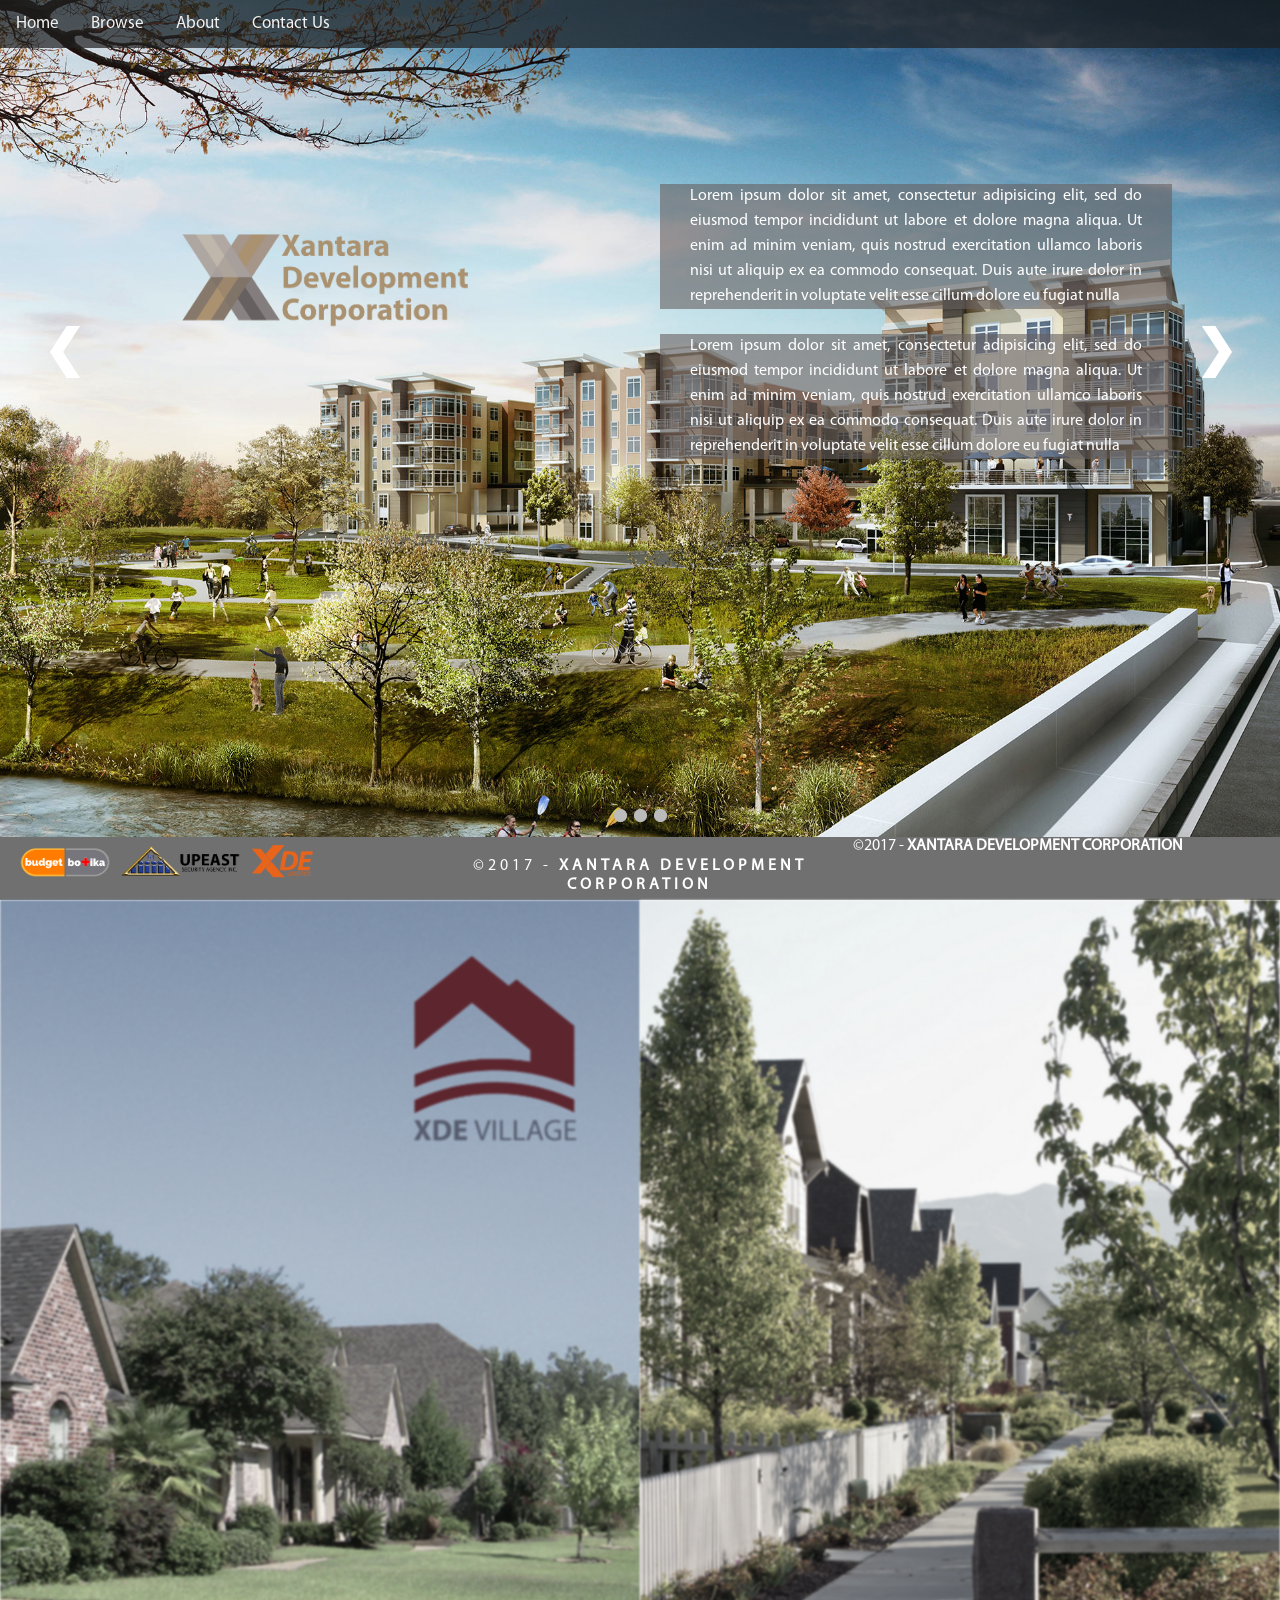
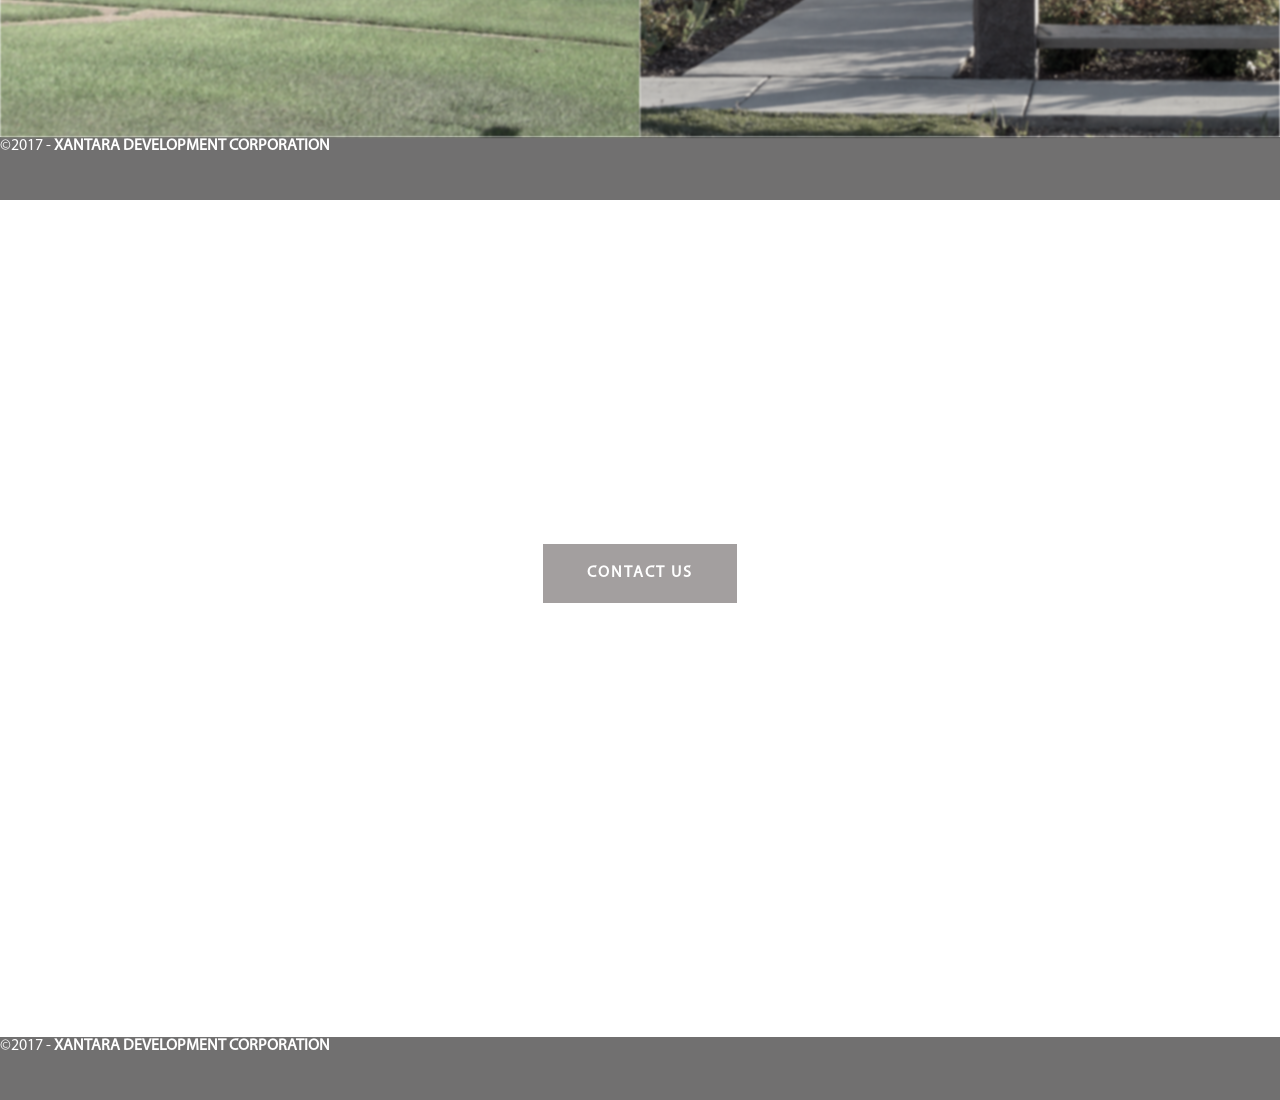
==== commit d5153a4b: "Finished 2nd page and fixed the footer to include different partner companies." ====
--- a/Xantara/slideshow.html
+++ b/Xantara/slideshow.html
@@ -7,8 +7,12 @@
 	<title>Xantara Development Corporation</title>
 
 	<!-- Header Style CSS -->
-	<!-- <link rel="stylesheet" type="text/css" href="css/basic.css"> -->
-  <link href="css/Grid.css" rel="stylesheet" type="text/css">
+  <link href="css/main.css" rel="stylesheet" type="text/css">
+	<link href="css/navbar.css" rel="stylesheet" type="text/css">
+	<link href="css/1stslide.css" rel="stylesheet" type="text/css">
+	<link href="css/2ndslide.css" rel="stylesheet" type="text/css">
+	<link href="css/3rdslide.css" rel="stylesheet" type="text/css">
+	<link href="css/footer.css" rel="stylesheet" type="text/css">
 
 	<script src="js/jquery-3.1.1.min.js"></script>
 	<script src="js/slideshow.js"></script>
@@ -43,18 +47,34 @@
 						<span class="dot" onclick="currentSlide(2)"></span>
 						<span class="dot" onclick="currentSlide(3)"></span>
 					</div>
-					<div class="col-12 copyright">&copy;2017 - <strong>XANTARA DEVELOPMENT CORPORATION</strong></div>
-        </div>
-		  </div>
+						<div class="row copyright">
+							<div class="col-4 left">
+								<ul>
+									<li><a><img class="partners" src="images/budgetbotika_logo small.png"></a></li>
+									<li><a><img class="partners" src="images/UPEAST LOGO horizontal small.png"></a></li>
+									<li><a><img class="partners" src="images/XDE LOGISTICS - orange  transparent small.png"></a></li>
+								</ul>
+							</div>
+							<div class="col-4 center">
+								&copy;2017 - <strong>XANTARA DEVELOPMENT CORPORATION</strong>
+							</div>
+							<div class="col-4 right">
+								&copy;2017 - <strong>XANTARA DEVELOPMENT CORPORATION</strong>
+							</div>
+			  		</div>
+		  		</div>
+				</div>
 
 		  <div class="mySlides fade">
-				<div class="selection">
-					<div class="col-4 leftscreen">
+				<div class="row selection">
+					<div class="col-6 leftscreen">
+						<div class="villagelogo1">
+							<img src="images/XDE VILLAGE LOGO VERTICAL lowres.png">
+						</div>
+						<div class="villagelogo2">
+						</div>
 					</div>
-
-					<div class="col-4 midscreen">
-					</div>
-					<div class="col-4 rightscreen">
+					<div class="col-6 rightscreen">
 					</div>
 				</div>
 				<div class="col-12 copyright">&copy;2017 - <strong>XANTARA DEVELOPMENT CORPORATION</strong></div>
--- a/Xantara/css/main.css
+++ b/Xantara/css/main.css
@@ -0,0 +1,364 @@
+@charset "UTF-8";
+@font-face {
+  font-family: "MyriadPro";
+  src: url('../fonts/MyriadPro.otf'),url('../fonts/MyriadPro.otf');;
+}
+
+[class*="col-"] {
+    float: left;
+}
+
+.col-1 {width: 8.33%;}
+.col-2 {width: 16.66%;}
+.col-3 {width: 25%;}
+.col-4 {width: 33.33%;}
+.col-5 {width: 41.66%;}
+.col-6 {width: 50%;}
+.col-7 {width: 58.33%;}
+.col-8 {width: 66.66%;}
+.col-9 {width: 75%;}
+.col-10 {width: 83.33%;}
+.col-11 {width: 91.66%;}
+.col-12 {width: 100%;}
+
+.row::after {
+    content: "";
+    clear: both;
+    display: table;
+}
+
+*
+{
+  box-sizing: border-box;
+	padding: 0;
+	margin: 0;
+  font-family: "MyriadPro";
+}
+
+html{
+	height: 100%;
+	margin: 0;
+  font-family: "MyriadPro";
+}
+body {
+	height: 100%;
+	font-family: "MyriadPro";
+  background-color: #FFFFFF;
+	margin: 0;
+}
+p {
+  font-family: "MyriadPro";
+}
+.header-container {
+	z-index: 20;
+	width: 100%;
+	position: fixed;
+	background-color: rgba(255, 255, 255, 0.5);
+  padding: 0;
+  margin: 0;
+}
+/* Container */
+
+/* About Section */
+/* .text_column {
+	width: 100%;
+	text-align: left;
+	font-weight: lighter;
+	line-height: 25px;
+	float: left;
+	padding-left: 20px;
+	padding-right: 20px;
+	color: #A3A3A3;
+}
+.gallery {
+	clear: both;
+	display: inline-block;
+	height: 100%;
+	width: 100%;
+	background-image: url(../images/browsewallpaper.jpg);
+	background-attachment: fixed;
+	background-position: top left;
+  background-repeat: no-repeat;
+  background-size: cover;
+	padding: 0;
+	margin: 0;
+}
+.thumbnail {
+	width: 23%;
+	text-align: center;
+	float: left;
+	margin-top: 35px;
+	background-color: rgba(248, 248, 248, 0.1);
+	padding-bottom: 20px;
+	margin-left: 1%;
+	margin-right: 1%;
+	border-radius: 3px;
+	padding-top: 20px;
+	border-top: 1px solid;
+	border-bottom: 1px solid;
+}
+.gallery .thumbnail h4 {
+	margin-top: 5px;
+	margin-bottom: 5px;
+	color: rgba(45,45,45,1.00);
+	text-align: center;
+	padding-left: 20px;
+	padding-right: 20px;
+}
+.gallery .thumbnail p {
+	margin: 0;
+	color: #B3B3B3;
+	text-align: left;
+	padding-left: 20px;
+}
+.cards {
+	width: 100%;
+	height: auto;
+	max-width: 400px;
+	max-height: 200px;
+	opacity: 0.8;
+}
+.gallery .thumbnail .tag {
+	color: black;
+	padding-bottom: 4px;
+	padding-top: 4px;
+	text-align: left;
+	padding-left: 20px;
+	padding-right: 20px;
+}
+*/
+/* Slideshow container */
+.slideshow-container {
+	height: 100%;
+	position: relative;
+  font-family: "MyriadPro";
+}
+
+/* Image Holders */
+.mySlides {
+	width: 100%;
+	height: 100%;
+	background-size: cover;
+	margin: 0;
+}
+
+/* Next & previous buttons */
+.prev-next {
+  display: table-cell;
+  width: 10%;
+  height: 100%;
+}
+
+.prev, .next {
+  cursor: pointer;
+  position: absolute;
+  top: 0%;
+  width: 10%;
+  height: 100%;
+  transition: 0.6s ease;
+  border-radius: 0 3px 3px 0;
+  z-index: 15;
+}
+
+a.prev, a.next {
+  position: float;
+  font-weight: bold;
+  vertical-align:middle;
+  text-align:center;
+  font-size: 50px;
+  color: white;
+  padding-top: 25%;
+}
+
+a.prev:hover, a.next:hover {
+  color: rgba(0,0,0,1);
+}
+/* Position the "next button" to the right */
+.next {
+  right: 0;
+  border-radius: 3px 0 0 3px;
+}
+
+/* Caption text */
+.text {
+  position: absolute;
+  bottom: 8%;
+  width: 100%;
+  text-align: center;
+	margin: 0;
+  z-index: 10;
+}
+
+/* The dots/bullets/indicators */
+.dot {
+  cursor:pointer;
+  height: 13px;
+  width: 13px;
+  margin: 0 2px;
+  background-color: #bbb;
+  border-radius: 50%;
+  display: inline-block;
+  transition: background-color 0.6s ease;
+}
+
+.active, .dot:hover {
+  background-color: #717171;
+}
+
+/* Fading animation */
+.fade {
+  -webkit-animation-name: fade;
+  -webkit-animation-duration: 1.5s;
+  animation-name: fade;
+  animation-duration: 1.5s;
+}
+
+@-webkit-keyframes fade {
+  from {opacity: .4}
+  to {opacity: 1}
+}
+
+@keyframes fade {
+  from {opacity: .4}
+  to {opacity: 1}
+}
+								/* End of Slideshow Feature */
+
+/* Mobile */
+@media (max-width: 320px) {
+
+[class*="col-"] {
+  float: left;
+}
+.col-1 {width: 8.33%;}
+.col-2 {width: 16.66%;}
+.col-3 {width: 25%;}
+.col-4 {width: 33.33%;}
+.col-5 {width: 41.66%;}
+.col-6 {width: 50%;}
+.col-7 {width: 58.33%;}
+.col-8 {width: 66.66%;}
+.col-9 {width: 75%;}
+.col-10 {width: 83.33%;}
+.col-11 {width: 91.66%;}
+.col-12 {width: 100%;}
+
+.row::after {
+  content: "";
+  clear: both;
+  display: table;
+}
+#logo {
+	width: 100%;
+	text-align: center;
+	margin-top: 13px;
+	margin-right: 0px;
+	margin-bottom: 0px;
+	margin-left: 0px;
+}
+.text_column {
+	width: 100%;
+	text-align: justify;
+	padding: 0;
+}
+
+.text_column {
+	padding-left: 20px;
+}
+.thumbnail {
+	width: 100%;
+}
+}
+/* Small Tablets */
+@media (min-width: 321px)and (max-width: 767px) {
+
+  [class*="col-"] {
+    float: left;
+  }
+  .col-1 {width: 8.33%;}
+  .col-2 {width: 16.66%;}
+  .col-3 {width: 25%;}
+  .col-4 {width: 33.33%;}
+  .col-5 {width: 41.66%;}
+  .col-6 {width: 50%;}
+  .col-7 {width: 58.33%;}
+  .col-8 {width: 66.66%;}
+  .col-9 {width: 75%;}
+  .col-10 {width: 83.33%;}
+  .col-11 {width: 91.66%;}
+  .col-12 {width: 100%;}
+
+  .row::after {
+  content: "";
+  clear: both;
+  display: table;
+}
+#logo {
+	width: 100%;
+	text-align: center;
+	margin-top: 13px;
+	margin-right: 0px;
+	margin-bottom: 0px;
+	margin-left: 0px;
+}
+.text_column {
+	width: 100%;
+	text-align: left;
+	padding: 0;
+}
+.thumbnail {
+	width: 100%;
+}
+
+.thumbnail {
+	width: 100%;
+}
+.text_column {
+	padding-left: 20px;
+	padding-right: 20px;
+	width: 90%;
+}
+
+.profile {
+	width: 100%;
+}
+
+}
+
+/* Small Desktops */
+@media (min-width: 768px) and (max-width: 1096px) {
+
+[class*="col-"] {
+  float: left;
+}
+  .col-1 {width: 8.33%;}
+  .col-2 {width: 16.66%;}
+  .col-3 {width: 25%;}
+  .col-4 {width: 33.33%;}
+  .col-5 {width: 41.66%;}
+  .col-6 {width: 50%;}
+  .col-7 {width: 58.33%;}
+  .col-8 {width: 66.66%;}
+  .col-9 {width: 75%;}
+  .col-10 {width: 83.33%;}
+  .col-11 {width: 91.66%;}
+  .col-12 {width: 100%;}
+
+.row::after {
+  content: "";
+  clear: both;
+  display: table;
+}
+.text_column {
+	width: 100%;
+}
+.thumbnail {
+	width: 48%;
+}
+.text_column {
+	width: 90%;
+	margin: 0;
+	padding: 20px;
+}
+
+}
--- a/Xantara/css/navbar.css
+++ b/Xantara/css/navbar.css
@@ -0,0 +1,30 @@
+ul.topnav {
+	z-index: 20;
+	position: absolute;
+	top: 0;
+	width: 100%;
+	background-color: rgba(30,30,30,0.7);
+  list-style-type: none;
+	list-style-type: none;
+  margin: 0;
+  padding: 0;
+  overflow: hidden;
+}
+ul.topnav li {
+float: left;
+}
+ul.topnav li a {
+	display: inline-block;
+	color: #f2f2f2;
+	text-align: center;
+	padding: 14px 16px;
+	text-decoration: none;
+	transition: 0.3s;
+	font-size: 17px;
+}
+ul.topnav li a:hover {
+	background-color: #555;
+}
+ul.topnav li.icon {
+	display: none;
+}
--- a/Xantara/css/1stslide.css
+++ b/Xantara/css/1stslide.css
@@ -0,0 +1,82 @@
+.about{
+	height: 100%;
+	width: 100%;
+	margin: 0;
+	padding: 0;
+}
+.intro {
+	background-image: url("../images/xantarabackground.jpg");
+	background-attachment: fixed;
+	background-position: top left;
+  background-repeat: no-repeat;
+  background-size: cover;
+	height: 93%;
+	width: 100%;
+	margin-bottom: 0;
+}
+.column {
+	text-align: center;
+	padding-top: 30px;
+	margin-top: 10%;
+	float: left;
+}
+.intro .column p {
+	width: 80%;
+	margin-left: 0px;
+  background: rgba(102, 96, 96, 0.6);
+}
+.profile {
+	width: 50%;
+}
+.intro .column img {
+
+	padding-top: 10%;
+}
+
+.intro .column img:hover {
+
+}
+
+.intro .column p {
+  color: #FFFFFF;
+	padding-left: 30px;
+	padding-right: 30px;
+	text-align: justify;
+	line-height: 25px;
+	font-weight: lighter;
+	margin-left: 20px;
+	margin-right: 20px;
+	width: 80%;
+	margin-top: 4%;
+	margin-bottom: 0;
+}
+
+@media (max-width: 320px) {
+
+.column {
+	width: 100%;
+	margin-top: 0px;
+}
+
+}
+@media (min-width: 321px)and (max-width: 767px) {
+  .column {
+  	width: 100%;
+  	margin-top: 0px;
+  }
+  .column {
+  	width: 100%;
+  	margin-left: 0px;
+  	margin-right: 0px;
+  }
+  .intro .column p {
+  	width: 90%;
+  	text-align: center;
+  	padding-left: 0px;
+  }
+}
+  @media (min-width: 768px) and (max-width: 1096px) {
+    .intro .column p {
+    	width: 80%;
+    }
+}
--- a/Xantara/css/2ndslide.css
+++ b/Xantara/css/2ndslide.css
@@ -0,0 +1,43 @@
+.selection {
+	margin: 0 auto;
+  width: 100%;
+  height: 93%;
+}
+.leftscreen {
+  background-image: url(../images/Hidden-Trace-Subdivision-Neighborhood-Shreveport-LA-img4-large.jpg);
+  background-position: right;
+  background-size: cover;
+  background-repeat: no-repeat;
+  margin: 0;
+  display: block;
+  height: 100%;
+  filter: grayscale(75%) blur(1px);
+  transition: 0.5s;
+}
+.leftscreen:hover {
+  filter: none;
+}
+.leftscreen:hover img{
+}
+.leftscreen img {
+  padding-top: 8%;
+  margin: auto;
+  margin-right: 8%;
+  width: 30%;
+  display: block;
+  filter: none;
+}
+.rightscreen {
+  background-image: url(../images/XDEvillage2.jpg);
+  background-position: left;
+  background-repeat: no-repeat;
+  background-size: cover;
+  margin: 0;
+  display: block;
+  height: 100%;
+  filter: grayscale(75%) blur(1px);
+  transition: 0.5s;
+}
+.rightscreen:hover {
+  filter: none;
+}
--- a/Xantara/css/3rdslide.css
+++ b/Xantara/css/3rdslide.css
@@ -0,0 +1,56 @@
+#contact {
+	background-image: url("../images/footerbackground.png");
+	background-attachment: fixed;
+  background-position: center;
+  background-repeat: no-repeat;
+  background-size: cover;
+	padding-top: 22%;
+	text-align: center;
+	height: 93%;
+	width: 100;
+	margin: 0;
+}
+.container {
+	width: 100%;
+	margin: 0;
+	background-color: #FFFFFF;
+}
+.hero_header {
+	color: #FFFFFF;
+	text-align: center;
+	margin: 0;
+	letter-spacing: 4px;
+}
+.button {
+	width: 200px;
+	margin-top: 40px;
+	margin-right: auto;
+	margin-bottom: auto;
+	margin-left: auto;
+	padding-top: 20px;
+	padding-right: 10px;
+	padding-bottom: 20px;
+	padding-left: 10px;
+	text-align: center;
+	vertical-align: middle;
+	border-radius: 0px;
+	text-transform: uppercase;
+	font-weight: bold;
+	letter-spacing: 2px;
+	border: 3px solid #FFFFFF;
+	color: #FFFFFF;
+	transition: all 0.3s linear;
+	background-color: rgba(102, 96, 96, 0.6);
+}
+.button:hover {
+	background-color: rgba(170, 145, 112, 0.6);
+	color: #FFFFFF;
+	cursor: pointer;
+}
+@media (max-width: 320px) {
+.hero_header {
+	width: 100%;
+	line-height: 22px;
+	text-align: center;
+}
+}
--- a/Xantara/css/footer.css
+++ b/Xantara/css/footer.css
@@ -0,0 +1,39 @@
+.copyright {
+	background-color: #717070;
+	color: #FFFFFF;
+	height: 7%;
+	z-index: 2;
+	font-weight: lighter;
+}
+.left {
+	height: 100%;
+	padding-left: 15px;
+}
+.left ul {
+}
+.left ul li p {
+	vertical-align: center;
+	line-height: 50px;
+}
+.left ul li{
+	display: inline-block;
+	float: left;
+	line-height: 50px;
+}
+.left ul li img {
+	height: 40px;
+	vertical-align: middle;
+}
+.center{
+	text-align: center;
+	vertical-align: middle;
+	padding-top: 20px;
+	padding-bottom: 20px;
+	text-transform: uppercase;
+	border-top-width: 2px;
+	letter-spacing: 4px;
+	height: 100%;
+}
+.right{
+	height: 100%;
+}
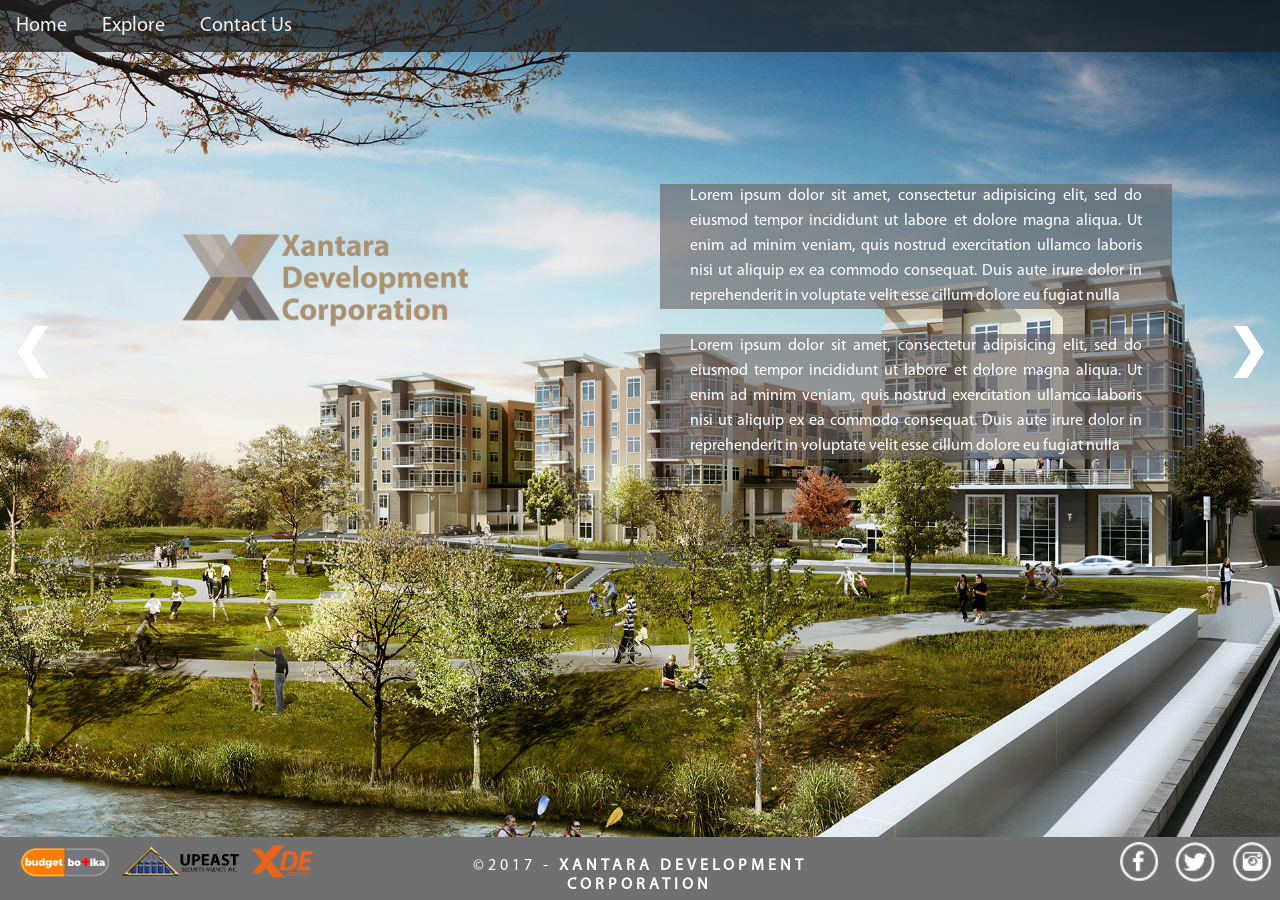
==== commit 937591c1: "Added animations" ====
--- a/Xantara/slideshow.html
+++ b/Xantara/slideshow.html
@@ -13,28 +13,34 @@
 	<link href="css/2ndslide.css" rel="stylesheet" type="text/css">
 	<link href="css/3rdslide.css" rel="stylesheet" type="text/css">
 	<link href="css/footer.css" rel="stylesheet" type="text/css">
-
-	<script src="js/jquery-3.1.1.min.js"></script>
-	<script src="js/slideshow.js"></script>
-	<script src="js/dropdown.js"></script>
 </head>
 
 <body onLoad="showSlides(slideIndex)">
-    <div class="menu" id="header-container">
-      <ul class="topnav">
-        <li><a id="home" class="tablinks">Home</a></li>
-        <li><a id="browse" class="tablinks">Browse</a></li>
-        <li><a id="about" class="tablinks">About</a></li>
-        <li><a id="contactus" class="tablinks">Contact Us</a></li>
-      </ul>
-    </div>
+
+		<!-- Start of Navigation bar -->
+
+	<div class="menu" id="header-container">
+    <ul class="topnav" id="mytopnav">
+      <li><a class="tablinks" onclick="currentSlide(1)">Home</a></li>
+      <li><a class="tablinks" onclick="currentSlide(2)">Explore</a></li>
+      <li><a class="tablinks" onclick="currentSlide(3)">Contact Us</a></li>
+			<li class="icon"><a href="javascript:void(0);" style="font-size:15px;" onclick="myFunction()">☰</a></li>
+    </ul>
+  </div>
+
+		<!-- End of Navigation Bar -->
+
+		<!-- Start of Slideshows -->
 
 	<div id="slideshow-container" class="row slideshow-container">
 		<div class="slideshow-container">
+
+			<!-- Slide 1: Home/About -->
+
 		  <div class="mySlides fade">
 				<div class="row about" id="1">
 					<div class="intro">
-             <div class="col-6 column">
+            <div class="col-6 column">
             	<img src="images/XANTARA DEV -transparent.png" class="profile">
 						</div>
             <div class="col-6 column">
@@ -42,92 +48,139 @@
               <p>Lorem ipsum dolor sit amet, consectetur adipisicing elit, sed do eiusmod tempor incididunt ut labore et dolore magna aliqua. Ut enim ad minim veniam, quis nostrud exercitation ullamco laboris nisi ut aliquip ex ea commodo consequat. Duis aute irure dolor in reprehenderit in voluptate velit esse cillum dolore eu fugiat nulla</p>
             </div>
 					</div>
-					<div class="text">
-						<span class="dot" onclick="currentSlide(1)"></span>
-						<span class="dot" onclick="currentSlide(2)"></span>
-						<span class="dot" onclick="currentSlide(3)"></span>
-					</div>
-						<div class="row copyright">
-							<div class="col-4 left">
-								<ul>
-									<li><a><img class="partners" src="images/budgetbotika_logo small.png"></a></li>
-									<li><a><img class="partners" src="images/UPEAST LOGO horizontal small.png"></a></li>
-									<li><a><img class="partners" src="images/XDE LOGISTICS - orange  transparent small.png"></a></li>
-								</ul>
-							</div>
-							<div class="col-4 center">
-								&copy;2017 - <strong>XANTARA DEVELOPMENT CORPORATION</strong>
-							</div>
-							<div class="col-4 right">
-								&copy;2017 - <strong>XANTARA DEVELOPMENT CORPORATION</strong>
-							</div>
-			  		</div>
+					<div class="row copyright">
+						<div class="col-4 left">
+							<ul>
+								<li><a href="http://budgetbotika.com/"><img class="partners" src="images/budgetbotika_logo small.png"></a></li>
+								<li><a href=""><img class="partners" src="images/UPEAST LOGO horizontal small.png"></a></li>
+								<li><a href="http://www.xde247.com.ph/"><img class="partners" src="images/XDE LOGISTICS - orange  transparent small.png"></a></li>
+							</ul>
+						</div>
+						<div class="col-4 center">
+							&copy;2017 - <strong>XANTARA DEVELOPMENT CORPORATION</strong>
+						</div>
+						<div class="col-4 right">
+							<ul>
+								<li><a><img class="partners" src="images/instagram.png"></a></li>
+								<li><a><img class="partners" src="images/twitter.png"></a></li>
+								<li><a><img class="partners" src="images/facebook.png"></a></li>
+							</ul>
+						</div>
 		  		</div>
 				</div>
+  		</div>
+
+			<!-- End of Slide 1 -->
+
+			<!-- Slide 2: Explore -->
 
 		  <div class="mySlides fade">
 				<div class="row selection">
-					<div class="col-6 leftscreen">
+					<div class="col-6 leftscreen" id="leftscreen">
+						<div class="villagelogo2">
+						</div>
+					</div>
+					<div class="col-6 rightscreen" id="rightscreen">
 						<div class="villagelogo1">
 							<img src="images/XDE VILLAGE LOGO VERTICAL lowres.png">
 						</div>
-						<div class="villagelogo2">
-						</div>
-					</div>
-					<div class="col-6 rightscreen">
 					</div>
 				</div>
-				<div class="col-12 copyright">&copy;2017 - <strong>XANTARA DEVELOPMENT CORPORATION</strong></div>
+				<div class="row copyright">
+					<div class="col-4 left">
+						<ul>
+							<li><a href="http://budgetbotika.com/"><img class="partners" src="images/budgetbotika_logo small.png"></a></li>
+							<li><a href=""><img class="partners" src="images/UPEAST LOGO horizontal small.png"></a></li>
+							<li><a href="http://www.xde247.com.ph/"><img class="partners" src="images/XDE LOGISTICS - orange  transparent small.png"></a></li>
+						</ul>
+					</div>
+					<div class="col-4 center">
+						&copy;2017 - <strong>XANTARA DEVELOPMENT CORPORATION</strong>
+					</div>
+					<div class="col-4 right">
+						<ul>
+							<li><a><img class="partners" src="images/instagram.png"></a></li>
+							<li><a><img class="partners" src="images/twitter.png"></a></li>
+							<li><a><img class="partners" src="images/facebook.png"></a></li>
+						</ul>
+					</div>
+				</div>
 		  </div>
 
+			<!-- End of Slide 2 -->
+
+			<!-- Slide 3: Contact Us -->
+
 		  <div class="mySlides fade">
-        <div id="contact" class="container">
-          <p class="hero_header">GET IN TOUCH WITH US</p>
-          <div class="button">CONTACT US </div>
-        </div>
-				<div class="text">
-					<span class="dot" onclick="currentSlide(1)"></span>
-				  <span class="dot" onclick="currentSlide(2)"></span>
-				  <span class="dot" onclick="currentSlide(3)"></span>
+        <div class="row container" id="contact">
+					<div class="col-4 forms" id="forms">
+						<form>
+							<label>
+								<p>First Name</p>
+								<input type="text" name="fname" required>
+							</label>
+							<label>
+								<p>Last Name</p>
+								<input type="text" name="lname" required>
+							</label>
+							<label>
+								<p>Email</p>
+								<input type="text" name="email" required>
+							</label>
+							<label>
+								<p>Message</p>
+								<textarea rows="10" cols="40" required></textarea>
+							</label>
+							<br>
+							<input type="submit">
+						</form>
+					</div>
+					<div class="col-8 contact">
+						<p class="hero_header" id="heroheader">GET IN TOUCH WITH US</p>
+          	<div class="button" id="contactus">
+							CONTACT US
+						</div>
+        	</div>
 				</div>
-				<div class="col-12 copyright">&copy;2017 - <strong>XANTARA DEVELOPMENT CORPORATION</strong></div>
+				<div class="row copyright">
+					<div class="col-4 left">
+						<ul>
+							<li><a href="http://www.budgetbotika.com/"><img class="partners" src="images/budgetbotika_logo small.png"></a></li>
+							<li><a href=""><img class="partners" src="images/UPEAST LOGO horizontal small.png"></a></li>
+							<li><a href="http://www.xde247.com.ph/"><img class="partners" src="images/XDE LOGISTICS - orange  transparent small.png"></a></li>
+						</ul>
+					</div>
+					<div class="col-4 center">
+						&copy;2017 - <strong>XANTARA DEVELOPMENT CORPORATION</strong>
+					</div>
+					<div class="col-4 right">
+						<ul>
+							<li><a><img class="partners" src="images/instagram.png"></a></li>
+							<li><a><img class="partners" src="images/twitter.png"></a></li>
+							<li><a><img class="partners" src="images/facebook.png"></a></li>
+						</ul>
+					</div>
+				</div>
 		  </div>
+
+			<!-- End of Slide 2 -->
+
+			<!-- Slider Controls -->
 
 		<div class="prev-next">
 		  <a class="prev" onclick="plusSlides(-1)">&#10094;</a>
 		  <a class="next" onclick="plusSlides(1)">&#10095;</a>
 		</div>
+
+			<!-- End of Slider Controls -->
+
 	</div>
 </div>
-
-	<!-- Button to scroll down automatically -->
-	<script>
-		$("#services").click(function() {
-			$('html, body').animate({
-				scrollTop: $("#services-container").offset().top
-			}, 2000);
-		});
-
-		$("#home").click(function() {
-			$('html, body').animate({
-				scrollTop: $("#slideshow-container").offset().top
-			}, 2000);
-		});
-
-		$("#business_profile").click(function() {
-			$('html, body').animate({
-				scrollTop: $("#business").offset().top
-			}, 2000);
-		});
-
-		$("#contact_us").click(function() {
-			$('html, body').animate({
-				scrollTop: $("#contact").offset().top
-			}, 2000);
-		});
-
-	</script>
-
+			<!-- End of Slideshows -->
 </body>
+<script src="js/jquery-3.1.1.min.js"></script>
+<script src="js/slideshow.js"></script>
+<script src="js/navbarjump.js"></script>
+<script src="js/contactus.js"></script>
 
 </html>
--- a/Xantara/css/main.css
+++ b/Xantara/css/main.css
@@ -153,11 +153,11 @@
   cursor: pointer;
   position: absolute;
   top: 0%;
-  width: 10%;
-  height: 100%;
+  width: 5%;
+  height: 93%;
   transition: 0.6s ease;
   border-radius: 0 3px 3px 0;
-  z-index: 15;
+  z-index: 3;
 }
 
 a.prev, a.next {
@@ -186,7 +186,6 @@
   width: 100%;
   text-align: center;
 	margin: 0;
-  z-index: 10;
 }
 
 /* The dots/bullets/indicators */
--- a/Xantara/css/navbar.css
+++ b/Xantara/css/navbar.css
@@ -9,10 +9,15 @@
   margin: 0;
   padding: 0;
   overflow: hidden;
+	display: block;
+	padding-left: auto;
+	padding-right: auto;
 }
+
 ul.topnav li {
-float: left;
+  display: inline-block;
 }
+
 ul.topnav li a {
 	display: inline-block;
 	color: #f2f2f2;
@@ -20,11 +25,45 @@
 	padding: 14px 16px;
 	text-decoration: none;
 	transition: 0.3s;
-	font-size: 17px;
+	font-size: 20px;
 }
+
 ul.topnav li a:hover {
-	background-color: #555;
+  background-color: #555;
+	cursor: pointer;
 }
+
 ul.topnav li.icon {
 	display: none;
 }
+
+/* End of Header */
+
+
+
+/* Mobile Version */
+@media screen and (max-width:680px) {
+  ul.topnav li:not(:first-child) {display: none;}
+  ul.topnav li.icon {
+    float: right;
+    display: inline-block;
+  }
+}
+
+@media screen and (max-width:680px)
+{
+  ul.topnav.responsive {position: relative;}
+  ul.topnav.responsive li.icon {
+    position: absolute;
+    right: 0;
+    top: 0;
+  }
+  ul.topnav.responsive li {
+    float: none;
+    display: inline;
+  }
+  ul.topnav.responsive li a {
+    display: block;
+    text-align: left;
+  }
+}
--- a/Xantara/css/2ndslide.css
+++ b/Xantara/css/2ndslide.css
@@ -2,42 +2,71 @@
 	margin: 0 auto;
   width: 100%;
   height: 93%;
+	overflow: hidden;
 }
 .leftscreen {
-  background-image: url(../images/Hidden-Trace-Subdivision-Neighborhood-Shreveport-LA-img4-large.jpg);
+  background-image: url(../images/gastonia-new-home-subdivision.jpg);
   background-position: right;
   background-size: cover;
   background-repeat: no-repeat;
+	background-attachment: fixed;
   margin: 0;
-  display: block;
+  display: inline-block;
   height: 100%;
-  filter: grayscale(75%) blur(1px);
+  transition: 0.5s;
+	float: right;
+}
+
+.rightscreen {
+  background-image: url(../images/iStock_000006650982_Medium.jpg);
+  background-position: bottom;
+  background-repeat: no-repeat;
+  background-size: cover;
+	background-attachment: fixed;
+  margin: 0;
+  display: inline-block;
+  height: 100%;
   transition: 0.5s;
 }
-.leftscreen:hover {
-  filter: none;
+.rightscreen img {
+  padding-top: 8%;
+  margin: auto;
+  margin-left: 10%;
+  width: 20%;
+	display: block;
 }
 .leftscreen:hover img{
+	padding
 }
-.leftscreen img {
-  padding-top: 8%;
-  margin: auto;
-  margin-right: 8%;
-  width: 30%;
-  display: block;
-  filter: none;
+.selection:hover .leftscreen {
+	width:0%;
 }
-.rightscreen {
-  background-image: url(../images/XDEvillage2.jpg);
-  background-position: left;
-  background-repeat: no-repeat;
-  background-size: cover;
-  margin: 0;
-  display: block;
-  height: 100%;
-  filter: grayscale(75%) blur(1px);
-  transition: 0.5s;
+.rightscreen:hover {
+	width:100%;
+	filter: none;
+}
+
+.leftscreen:hover {
+	width:100% !important;
+	filter: none;
+}
+.leftscreen:hover ~ .rightscreen {
+	width:0%;
+}
+/*
+.leftscreen:hover {
+
+	width: 100%;
+}
+.leftscreen:hover img{
+
+}
+.leftscreen:hover + .rightscreen {
+	width: 0;
 }
 .rightscreen:hover {
   filter: none;
+	width: 100%;
 }
+.rightscreen:hover + .leftscreen {
+} */
--- a/Xantara/css/3rdslide.css
+++ b/Xantara/css/3rdslide.css
@@ -4,22 +4,16 @@
   background-position: center;
   background-repeat: no-repeat;
   background-size: cover;
-	padding-top: 22%;
 	text-align: center;
 	height: 93%;
 	width: 100;
 	margin: 0;
+	overflow-y: hidden;
 }
 .container {
 	width: 100%;
 	margin: 0;
 	background-color: #FFFFFF;
-}
-.hero_header {
-	color: #FFFFFF;
-	text-align: center;
-	margin: 0;
-	letter-spacing: 4px;
 }
 .button {
 	width: 200px;
@@ -47,6 +41,60 @@
 	color: #FFFFFF;
 	cursor: pointer;
 }
+.contact{
+	display: block;
+	margin-top: 20%;
+	vertical-align: middle;.
+	height: 93%;
+	width: 100%;
+}
+.forms {
+	text-align: left;
+	padding: 3%;
+	margin-top: 10%;
+	background-color: rgba(30,30,30,0.7);
+	color: white;
+	position: -100px inherit;
+	display: none;
+}
+.hero_header {
+	color: #FFFFFF;
+	text-align: center;
+	margin: 0;
+	letter-spacing: 4px;
+}
+
+input[type=text] {
+	width: 75%;
+  padding: 12px 20px;
+  margin: 8px 0;
+  display: inline-block;
+  border: 1px solid #ccc;
+  border-radius: 4px;
+  box-sizing: border-box;
+	font-size: 16px;
+}
+textarea {
+  width: 75%;
+  height: 150px;
+  padding: 12px 20px;
+  box-sizing: border-box;
+  border: 2px solid #ccc;
+  border-radius: 4px;
+  background-color: #f8f8f8;
+  font-size: 16px;
+  resize: none;
+}
+input[type=submit] {
+  width: 75%;
+  background-color: rgba(170, 146, 112, 1);
+  color: white;
+  padding: 14px 20px;
+  margin: 8px 0;
+  border: none;
+  border-radius: 4px;
+  cursor: pointer;
+}
 @media (max-width: 320px) {
 .hero_header {
 	width: 100%;
--- a/Xantara/css/footer.css
+++ b/Xantara/css/footer.css
@@ -4,10 +4,12 @@
 	height: 7%;
 	z-index: 2;
 	font-weight: lighter;
+	z-index: 1000;
 }
 .left {
 	height: 100%;
 	padding-left: 15px;
+	z-index: 1000;
 }
 .left ul {
 }
@@ -37,3 +39,20 @@
 .right{
 	height: 100%;
 }
+.right ul {
+}
+.right ul li p {
+	vertical-align: center;
+	line-height: 50px;
+}
+.right ul li{
+	display: inline-block;
+	float: right;
+	line-height: 50px;
+	padding-left: 2%;
+	padding-right: 2%;
+}
+.right ul li img {
+	height: 40px;
+	vertical-align: middle;
+}
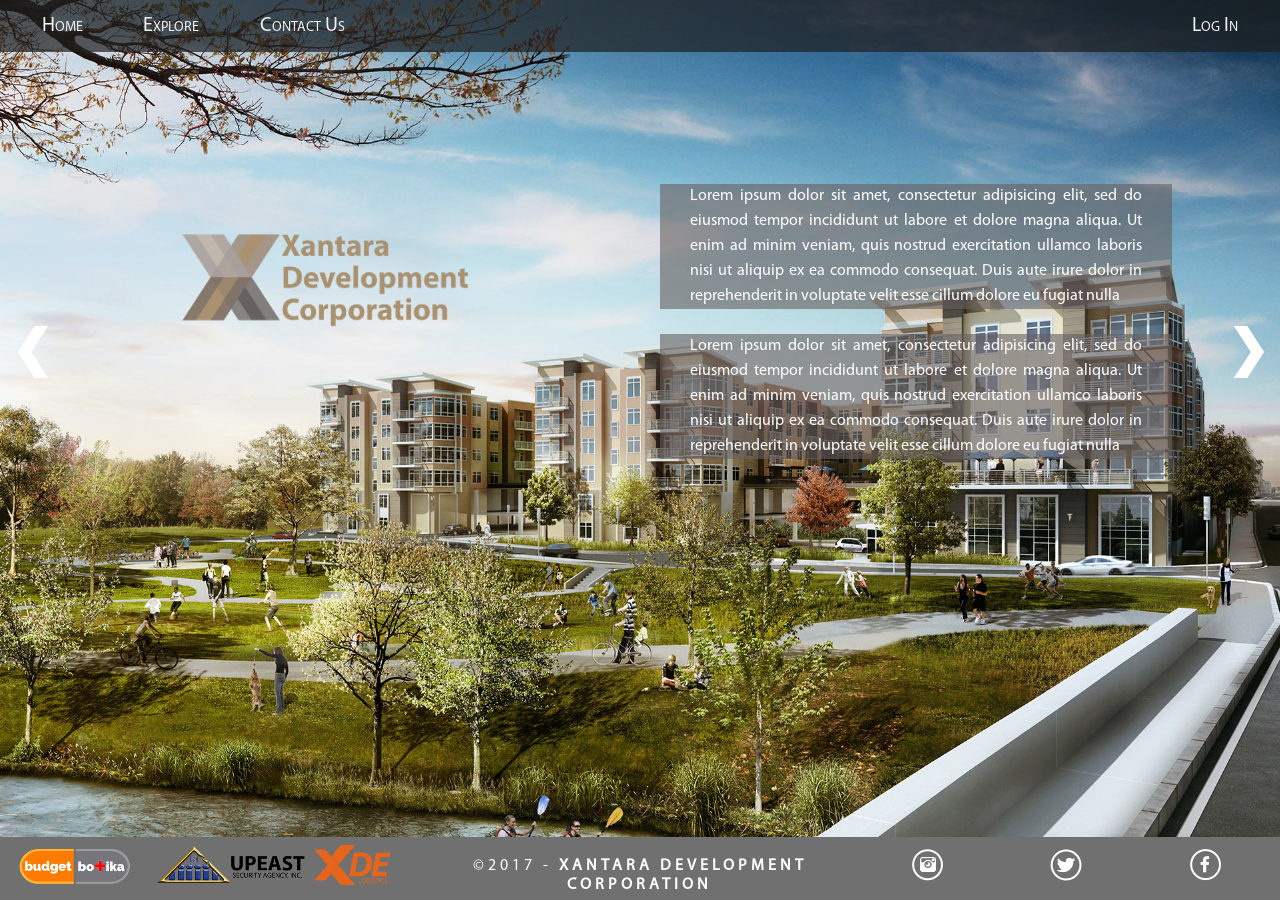
==== commit bcc3f967: "More optimization for mobile interface." ====
--- a/Xantara/slideshow.html
+++ b/Xantara/slideshow.html
@@ -25,6 +25,7 @@
       <li><a class="tablinks" onclick="currentSlide(2)">Explore</a></li>
       <li><a class="tablinks" onclick="currentSlide(3)">Contact Us</a></li>
 			<li class="icon"><a href="javascript:void(0);" style="font-size:15px;" onclick="myFunction()">☰</a></li>
+			<li><a class="login" onclick="">Log In</a></li>
     </ul>
   </div>
 
@@ -50,21 +51,23 @@
 					</div>
 					<div class="row copyright">
 						<div class="col-4 left">
-							<ul>
-								<li><a href="http://budgetbotika.com/"><img class="partners" src="images/budgetbotika_logo small.png"></a></li>
-								<li><a href=""><img class="partners" src="images/UPEAST LOGO horizontal small.png"></a></li>
-								<li><a href="http://www.xde247.com.ph/"><img class="partners" src="images/XDE LOGISTICS - orange  transparent small.png"></a></li>
-							</ul>
+							<div class="row">
+								<div class="col-4"><a href="http://budgetbotika.com/"><img class="partners" src="images/budgetbotika_logo small.png"></a></div>
+								<div class="col-4"><a href=""><img class="partners" src="images/UPEAST LOGO horizontal small.png"></a></div>
+								<div class="col-4"><a href="http://www.xde247.com.ph/"><img class="partners" src="images/XDE LOGISTICS - orange  transparent small.png"></a></div>
+							</div>
 						</div>
 						<div class="col-4 center">
-							&copy;2017 - <strong>XANTARA DEVELOPMENT CORPORATION</strong>
+							<div class="row">
+								&copy;2017 - <strong>XANTARA DEVELOPMENT CORPORATION</strong>
+							</div>
 						</div>
 						<div class="col-4 right">
-							<ul>
-								<li><a><img class="partners" src="images/instagram.png"></a></li>
-								<li><a><img class="partners" src="images/twitter.png"></a></li>
-								<li><a><img class="partners" src="images/facebook.png"></a></li>
-							</ul>
+							<div class="row">
+								<div class="col-4"><a><img class="partners" src="images/instagram.png"></a></div>
+								<div class="col-4"><a><img class="partners" src="images/twitter.png"></a></div>
+								<div class="col-4"><a><img class="partners" src="images/facebook.png"></a></div>
+							</div>
 						</div>
 		  		</div>
 				</div>
@@ -88,21 +91,23 @@
 				</div>
 				<div class="row copyright">
 					<div class="col-4 left">
-						<ul>
-							<li><a href="http://budgetbotika.com/"><img class="partners" src="images/budgetbotika_logo small.png"></a></li>
-							<li><a href=""><img class="partners" src="images/UPEAST LOGO horizontal small.png"></a></li>
-							<li><a href="http://www.xde247.com.ph/"><img class="partners" src="images/XDE LOGISTICS - orange  transparent small.png"></a></li>
-						</ul>
+						<div class="row">
+							<div class="col-4"><a href="http://budgetbotika.com/"><img class="partners" src="images/budgetbotika_logo small.png"></a></div>
+							<div class="col-4"><a href=""><img class="partners" src="images/UPEAST LOGO horizontal small.png"></a></div>
+							<div class="col-4"><a href="http://www.xde247.com.ph/"><img class="partners" src="images/XDE LOGISTICS - orange  transparent small.png"></a></div>
+						</div>
 					</div>
 					<div class="col-4 center">
-						&copy;2017 - <strong>XANTARA DEVELOPMENT CORPORATION</strong>
+						<div class="row">
+							&copy;2017 - <strong>XANTARA DEVELOPMENT CORPORATION</strong>
+						</div>
 					</div>
 					<div class="col-4 right">
-						<ul>
-							<li><a><img class="partners" src="images/instagram.png"></a></li>
-							<li><a><img class="partners" src="images/twitter.png"></a></li>
-							<li><a><img class="partners" src="images/facebook.png"></a></li>
-						</ul>
+						<div class="row">
+							<div class="col-4"><a><img class="partners" src="images/instagram.png"></a></div>
+							<div class="col-4"><a><img class="partners" src="images/twitter.png"></a></div>
+							<div class="col-4"><a><img class="partners" src="images/facebook.png"></a></div>
+						</div>
 					</div>
 				</div>
 		  </div>
@@ -115,6 +120,8 @@
         <div class="row container" id="contact">
 					<div class="col-4 forms" id="forms">
 						<form>
+							<h2>Let us know what you think.</h2>
+							<br>
 							<label>
 								<p>First Name</p>
 								<input type="text" name="fname" required>
@@ -125,7 +132,7 @@
 							</label>
 							<label>
 								<p>Email</p>
-								<input type="text" name="email" required>
+								<input type="email" name="email" required>
 							</label>
 							<label>
 								<p>Message</p>
@@ -144,21 +151,23 @@
 				</div>
 				<div class="row copyright">
 					<div class="col-4 left">
-						<ul>
-							<li><a href="http://www.budgetbotika.com/"><img class="partners" src="images/budgetbotika_logo small.png"></a></li>
-							<li><a href=""><img class="partners" src="images/UPEAST LOGO horizontal small.png"></a></li>
-							<li><a href="http://www.xde247.com.ph/"><img class="partners" src="images/XDE LOGISTICS - orange  transparent small.png"></a></li>
-						</ul>
+						<div class="row left">
+							<div class="col-4"><a href="http://budgetbotika.com/"><img class="partners" src="images/budgetbotika_logo small.png"></a></div>
+							<div class="col-4"><a href=""><img class="partners" src="images/UPEAST LOGO horizontal small.png"></a></div>
+							<div class="col-4"><a href="http://www.xde247.com.ph/"><img class="partners" src="images/XDE LOGISTICS - orange  transparent small.png"></a></div>
+						</div>
 					</div>
 					<div class="col-4 center">
-						&copy;2017 - <strong>XANTARA DEVELOPMENT CORPORATION</strong>
+						<div class="row">
+							&copy;2017 - <strong>XANTARA DEVELOPMENT CORPORATION</strong>
+						</div>
 					</div>
 					<div class="col-4 right">
-						<ul>
-							<li><a><img class="partners" src="images/instagram.png"></a></li>
-							<li><a><img class="partners" src="images/twitter.png"></a></li>
-							<li><a><img class="partners" src="images/facebook.png"></a></li>
-						</ul>
+						<div class="row">
+							<div class="col-4"><a><img class="social" src="images/instagram.png"></a></div>
+							<div class="col-4"><a><img class="social" src="images/twitter.png"></a></div>
+							<div class="col-4"><a><img class="social" src="images/facebook.png"></a></div>
+						</div>
 					</div>
 				</div>
 		  </div>
--- a/Xantara/css/main.css
+++ b/Xantara/css/main.css
@@ -159,6 +159,12 @@
   border-radius: 0 3px 3px 0;
   z-index: 3;
 }
+.prev {
+  left: 0;
+}
+.next {
+  right: 0;
+}
 
 a.prev, a.next {
   position: float;
@@ -267,12 +273,23 @@
 .thumbnail {
 	width: 100%;
 }
+.prev, .next {
+  cursor: pointer;
+  position: absolute;
+  top: 0%;
+  width: 5%;
+  height: 93%;
+  transition: 0.6s ease;
+  border-radius: 0 3px 3px 0;
+  z-index: 3;
+}
 }
 /* Small Tablets */
 @media (min-width: 321px)and (max-width: 767px) {
 
   [class*="col-"] {
     float: left;
+    width: 100%;
   }
   .col-1 {width: 8.33%;}
   .col-2 {width: 16.66%;}
@@ -321,7 +338,6 @@
 .profile {
 	width: 100%;
 }
-
 }
 
 /* Small Desktops */
@@ -359,5 +375,4 @@
 	margin: 0;
 	padding: 20px;
 }
-
-}
+}
--- a/Xantara/css/navbar.css
+++ b/Xantara/css/navbar.css
@@ -12,10 +12,12 @@
 	display: block;
 	padding-left: auto;
 	padding-right: auto;
+	font-variant: small-caps;
 }
 
 ul.topnav li {
   display: inline-block;
+	padding-left: 2%;
 }
 
 ul.topnav li a {
@@ -37,6 +39,13 @@
 	display: none;
 }
 
+ul.topnav li a.login
+ {
+	position: absolute;
+	top: 0;
+	right: 2%;
+}
+
 /* End of Header */
 
 
@@ -48,6 +57,12 @@
     float: right;
     display: inline-block;
   }
+	ul.topnav li a.login
+	 {
+		position: relative;
+		top: inherit;
+		right: inherit;
+	}
 }
 
 @media screen and (max-width:680px)
--- a/Xantara/css/1stslide.css
+++ b/Xantara/css/1stslide.css
@@ -57,6 +57,12 @@
 	width: 100%;
 	margin-top: 0px;
 }
+.intro .column p {
+	width: 90%;
+	text-align: center;
+	padding-left: 0px;
+	font-size: 14px;
+}
 
 }
 @media (min-width: 321px)and (max-width: 767px) {
@@ -73,6 +79,7 @@
   	width: 90%;
   	text-align: center;
   	padding-left: 0px;
+		font-size: 14px;
   }
 }
   @media (min-width: 768px) and (max-width: 1096px) {
--- a/Xantara/css/2ndslide.css
+++ b/Xantara/css/2ndslide.css
@@ -35,9 +35,6 @@
   width: 20%;
 	display: block;
 }
-.leftscreen:hover img{
-	padding
-}
 .selection:hover .leftscreen {
 	width:0%;
 }
--- a/Xantara/css/3rdslide.css
+++ b/Xantara/css/3rdslide.css
@@ -9,6 +9,7 @@
 	width: 100;
 	margin: 0;
 	overflow-y: hidden;
+	font-variant: small-caps;
 }
 .container {
 	width: 100%;
@@ -35,6 +36,7 @@
 	color: #FFFFFF;
 	transition: all 0.3s linear;
 	background-color: rgba(102, 96, 96, 0.6);
+	display: block;
 }
 .button:hover {
 	background-color: rgba(170, 145, 112, 0.6);
@@ -49,12 +51,11 @@
 	width: 100%;
 }
 .forms {
+	padding: 2% 0 2% 6%;
 	text-align: left;
-	padding: 3%;
 	margin-top: 10%;
 	background-color: rgba(30,30,30,0.7);
 	color: white;
-	position: -100px inherit;
 	display: none;
 }
 .hero_header {
@@ -62,9 +63,13 @@
 	text-align: center;
 	margin: 0;
 	letter-spacing: 4px;
+	display: block;
 }
-
-input[type=text] {
+h2 {
+	color: rgba(170, 146, 112, 1);
+	font-variant: small-caps;
+}
+input[type=text], input[type=email] {
 	width: 75%;
   padding: 12px 20px;
   margin: 8px 0;
--- a/Xantara/css/footer.css
+++ b/Xantara/css/footer.css
@@ -5,27 +5,17 @@
 	z-index: 2;
 	font-weight: lighter;
 	z-index: 1000;
+	overflow-y: hidden;
 }
 .left {
 	height: 100%;
-	padding-left: 15px;
-	z-index: 1000;
+	z-index: 5;
 }
-.left ul {
+.left div {
+	text-align: center;
+	padding: 2px 5px 5px 5px;
 }
-.left ul li p {
-	vertical-align: center;
-	line-height: 50px;
-}
-.left ul li{
-	display: inline-block;
-	float: left;
-	line-height: 50px;
-}
-.left ul li img {
-	height: 40px;
-	vertical-align: middle;
-}
+
 .center{
 	text-align: center;
 	vertical-align: middle;
@@ -37,22 +27,46 @@
 	height: 100%;
 }
 .right{
-	height: 100%;
 }
-.right ul {
+.right div {
+	text-align: center;
+	padding: 6px 5px 5px 5px;
 }
-.right ul li p {
-	vertical-align: center;
-	line-height: 50px;
+
+@media (max-width: 320px) {
+
+	[class*="col-"]	{
+  	float: left;
+  	width: 100%;
+	}
+	.copyright {
+		height: auto;
+	}
 }
-.right ul li{
-	display: inline-block;
-	float: right;
-	line-height: 50px;
-	padding-left: 2%;
-	padding-right: 2%;
+@media (min-width: 321px)and (max-width: 767px) {
+	[class*="col-"]	{
+  	float: left;
+  	width: 100%;
+	}
+	.copyright {
+		height: auto;
+	}
+	.left {
+	}
+	.partners {
+		height: 30px;
+
+	}
+	.social {
+		height: 10px;
+	}
 }
-.right ul li img {
-	height: 40px;
-	vertical-align: middle;
+@media (min-width: 768px) and (max-width: 1096px) {
+	[class*="col-"]	{
+  	float: left;
+  	width: 100%;
+	}
+	.copyright {
+		height: auto;
+	}
 }
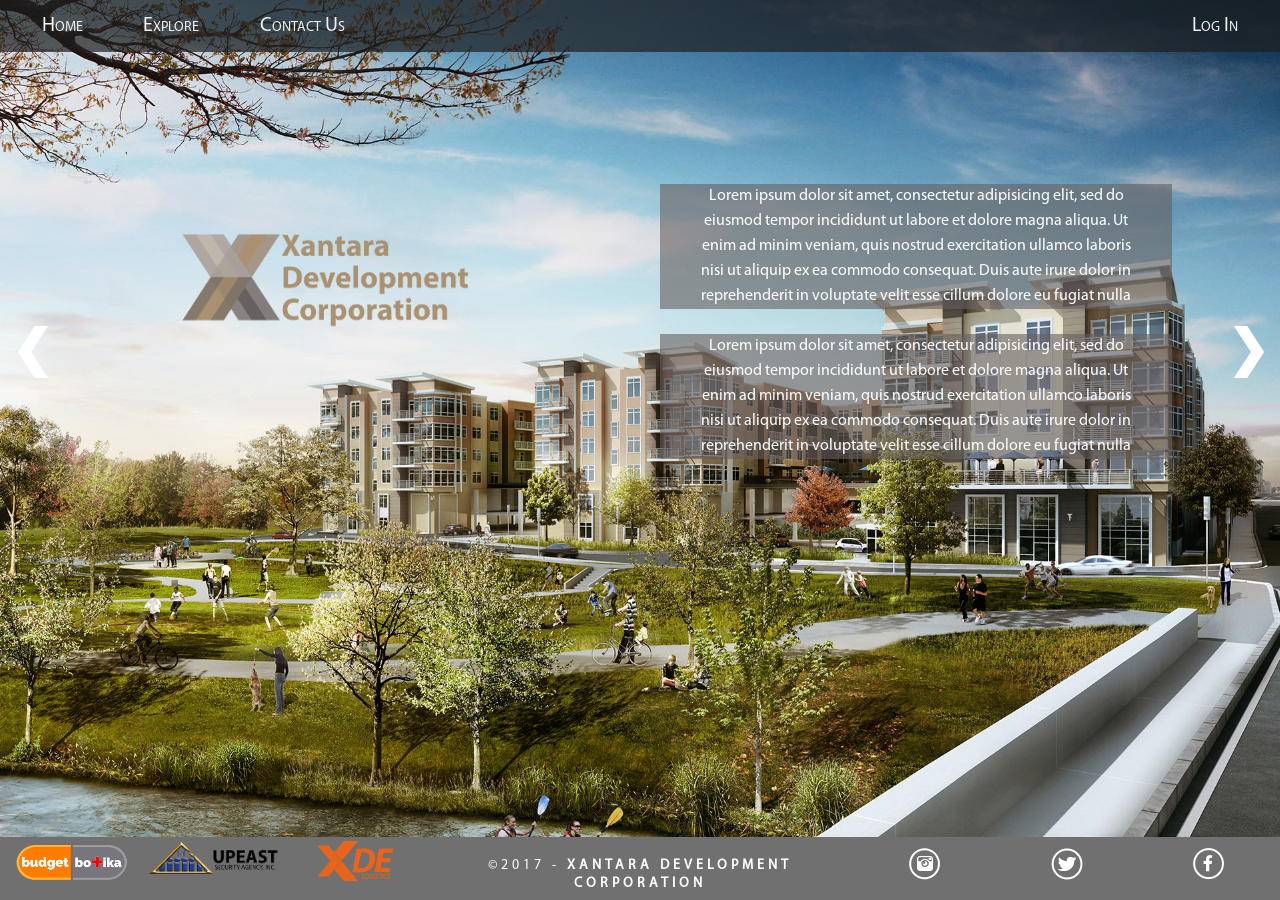
==== commit 2fc3a0cb: "Optimized (more) the Xantara Website." ====
--- a/Xantara/slideshow.html
+++ b/Xantara/slideshow.html
@@ -40,7 +40,7 @@
 
 		  <div class="mySlides fade">
 				<div class="row about" id="1">
-					<div class="intro">
+					<div class="row intro">
             <div class="col-6 column">
             	<img src="images/XANTARA DEV -transparent.png" class="profile">
 						</div>
@@ -51,19 +51,17 @@
 					</div>
 					<div class="row copyright">
 						<div class="col-4 left">
-							<div class="row">
+							<div class="row ">
 								<div class="col-4"><a href="http://budgetbotika.com/"><img class="partners" src="images/budgetbotika_logo small.png"></a></div>
 								<div class="col-4"><a href=""><img class="partners" src="images/UPEAST LOGO horizontal small.png"></a></div>
 								<div class="col-4"><a href="http://www.xde247.com.ph/"><img class="partners" src="images/XDE LOGISTICS - orange  transparent small.png"></a></div>
 							</div>
 						</div>
 						<div class="col-4 center">
-							<div class="row">
 								&copy;2017 - <strong>XANTARA DEVELOPMENT CORPORATION</strong>
-							</div>
 						</div>
 						<div class="col-4 right">
-							<div class="row">
+							<div class="row pad">
 								<div class="col-4"><a><img class="partners" src="images/instagram.png"></a></div>
 								<div class="col-4"><a><img class="partners" src="images/twitter.png"></a></div>
 								<div class="col-4"><a><img class="partners" src="images/facebook.png"></a></div>
@@ -98,12 +96,10 @@
 						</div>
 					</div>
 					<div class="col-4 center">
-						<div class="row">
 							&copy;2017 - <strong>XANTARA DEVELOPMENT CORPORATION</strong>
-						</div>
 					</div>
 					<div class="col-4 right">
-						<div class="row">
+						<div class="row pad">
 							<div class="col-4"><a><img class="partners" src="images/instagram.png"></a></div>
 							<div class="col-4"><a><img class="partners" src="images/twitter.png"></a></div>
 							<div class="col-4"><a><img class="partners" src="images/facebook.png"></a></div>
@@ -151,22 +147,20 @@
 				</div>
 				<div class="row copyright">
 					<div class="col-4 left">
-						<div class="row left">
+						<div class="row">
 							<div class="col-4"><a href="http://budgetbotika.com/"><img class="partners" src="images/budgetbotika_logo small.png"></a></div>
 							<div class="col-4"><a href=""><img class="partners" src="images/UPEAST LOGO horizontal small.png"></a></div>
 							<div class="col-4"><a href="http://www.xde247.com.ph/"><img class="partners" src="images/XDE LOGISTICS - orange  transparent small.png"></a></div>
 						</div>
 					</div>
 					<div class="col-4 center">
-						<div class="row">
 							&copy;2017 - <strong>XANTARA DEVELOPMENT CORPORATION</strong>
-						</div>
 					</div>
 					<div class="col-4 right">
-						<div class="row">
-							<div class="col-4"><a><img class="social" src="images/instagram.png"></a></div>
-							<div class="col-4"><a><img class="social" src="images/twitter.png"></a></div>
-							<div class="col-4"><a><img class="social" src="images/facebook.png"></a></div>
+						<div class="row pad">
+							<div class="col-4"><a><img class="partners" src="images/instagram.png"></a></div>
+							<div class="col-4"><a><img class="partners" src="images/twitter.png"></a></div>
+							<div class="col-4"><a><img class="partners" src="images/facebook.png"></a></div>
 						</div>
 					</div>
 				</div>
@@ -186,10 +180,11 @@
 	</div>
 </div>
 			<!-- End of Slideshows -->
+			<script src="js/jquery-3.1.1.min.js"></script>
+			<script src="js/slideshow.js"></script>
+			<script src="js/navbarjump.js"></script>
+			<script src="js/contactus.js"></script>
 </body>
-<script src="js/jquery-3.1.1.min.js"></script>
-<script src="js/slideshow.js"></script>
-<script src="js/navbarjump.js"></script>
-<script src="js/contactus.js"></script>
+
 
 </html>
--- a/Xantara/css/main.css
+++ b/Xantara/css/main.css
@@ -37,11 +37,13 @@
 
 html{
 	height: 100%;
+  width: 100%;
 	margin: 0;
   font-family: "MyriadPro";
 }
 body {
 	height: 100%;
+  width: 100%;
 	font-family: "MyriadPro";
   background-color: #FFFFFF;
 	margin: 0;
@@ -59,74 +61,6 @@
 }
 /* Container */
 
-/* About Section */
-/* .text_column {
-	width: 100%;
-	text-align: left;
-	font-weight: lighter;
-	line-height: 25px;
-	float: left;
-	padding-left: 20px;
-	padding-right: 20px;
-	color: #A3A3A3;
-}
-.gallery {
-	clear: both;
-	display: inline-block;
-	height: 100%;
-	width: 100%;
-	background-image: url(../images/browsewallpaper.jpg);
-	background-attachment: fixed;
-	background-position: top left;
-  background-repeat: no-repeat;
-  background-size: cover;
-	padding: 0;
-	margin: 0;
-}
-.thumbnail {
-	width: 23%;
-	text-align: center;
-	float: left;
-	margin-top: 35px;
-	background-color: rgba(248, 248, 248, 0.1);
-	padding-bottom: 20px;
-	margin-left: 1%;
-	margin-right: 1%;
-	border-radius: 3px;
-	padding-top: 20px;
-	border-top: 1px solid;
-	border-bottom: 1px solid;
-}
-.gallery .thumbnail h4 {
-	margin-top: 5px;
-	margin-bottom: 5px;
-	color: rgba(45,45,45,1.00);
-	text-align: center;
-	padding-left: 20px;
-	padding-right: 20px;
-}
-.gallery .thumbnail p {
-	margin: 0;
-	color: #B3B3B3;
-	text-align: left;
-	padding-left: 20px;
-}
-.cards {
-	width: 100%;
-	height: auto;
-	max-width: 400px;
-	max-height: 200px;
-	opacity: 0.8;
-}
-.gallery .thumbnail .tag {
-	color: black;
-	padding-bottom: 4px;
-	padding-top: 4px;
-	text-align: left;
-	padding-left: 20px;
-	padding-right: 20px;
-}
-*/
 /* Slideshow container */
 .slideshow-container {
 	height: 100%;
@@ -194,21 +128,7 @@
 	margin: 0;
 }
 
-/* The dots/bullets/indicators */
-.dot {
-  cursor:pointer;
-  height: 13px;
-  width: 13px;
-  margin: 0 2px;
-  background-color: #bbb;
-  border-radius: 50%;
-  display: inline-block;
-  transition: background-color 0.6s ease;
-}
-
-.active, .dot:hover {
-  background-color: #717171;
-}
+/* The bullets/indicators */
 
 /* Fading animation */
 .fade {
@@ -230,66 +150,11 @@
 								/* End of Slideshow Feature */
 
 /* Mobile */
-@media (max-width: 320px) {
-
-[class*="col-"] {
-  float: left;
-}
-.col-1 {width: 8.33%;}
-.col-2 {width: 16.66%;}
-.col-3 {width: 25%;}
-.col-4 {width: 33.33%;}
-.col-5 {width: 41.66%;}
-.col-6 {width: 50%;}
-.col-7 {width: 58.33%;}
-.col-8 {width: 66.66%;}
-.col-9 {width: 75%;}
-.col-10 {width: 83.33%;}
-.col-11 {width: 91.66%;}
-.col-12 {width: 100%;}
-
-.row::after {
-  content: "";
-  clear: both;
-  display: table;
-}
-#logo {
-	width: 100%;
-	text-align: center;
-	margin-top: 13px;
-	margin-right: 0px;
-	margin-bottom: 0px;
-	margin-left: 0px;
-}
-.text_column {
-	width: 100%;
-	text-align: justify;
-	padding: 0;
-}
-
-.text_column {
-	padding-left: 20px;
-}
-.thumbnail {
-	width: 100%;
-}
-.prev, .next {
-  cursor: pointer;
-  position: absolute;
-  top: 0%;
-  width: 5%;
-  height: 93%;
-  transition: 0.6s ease;
-  border-radius: 0 3px 3px 0;
-  z-index: 3;
-}
-}
-/* Small Tablets */
-@media (min-width: 321px)and (max-width: 767px) {
+@media (max-width: 320px)
+{
 
   [class*="col-"] {
     float: left;
-    width: 100%;
   }
   .col-1 {width: 8.33%;}
   .col-2 {width: 16.66%;}
@@ -305,47 +170,56 @@
   .col-12 {width: 100%;}
 
   .row::after {
-  content: "";
-  clear: both;
-  display: table;
-}
-#logo {
-	width: 100%;
-	text-align: center;
-	margin-top: 13px;
-	margin-right: 0px;
-	margin-bottom: 0px;
-	margin-left: 0px;
-}
-.text_column {
-	width: 100%;
-	text-align: left;
-	padding: 0;
-}
-.thumbnail {
-	width: 100%;
-}
-
-.thumbnail {
-	width: 100%;
-}
-.text_column {
-	padding-left: 20px;
-	padding-right: 20px;
-	width: 90%;
-}
-
-.profile {
-	width: 100%;
-}
-}
-
-/* Small Desktops */
-@media (min-width: 768px) and (max-width: 1096px) {
-
-[class*="col-"] {
-  float: left;
-}
+    content: "";
+    clear: both;
+    display: table;
+  }
+  #logo {
+  	width: 100%;
+  	text-align: center;
+  	margin-top: 13px;
+  	margin-right: 0px;
+  	margin-bottom: 0px;
+  	margin-left: 0px;
+  }
+  .prev {
+    left: 0;
+  }
+  .next {
+    right: 0;
+  }
+
+  .prev, .next {
+    cursor: pointer;
+    position: absolute;
+    top: 0%;
+    width: 10%;
+    height: 93%;
+    transition: 0.6s ease;
+    border-radius: 0 3px 3px 0;
+    z-index: 3;
+  }
+  img.profile {
+    margin-top: 25%;
+    width: 85%
+  }
+  a.prev, a.next {
+    position: float;
+    font-weight: bold;
+    vertical-align:middle;
+    text-align:center;
+    font-size: 50px;
+    color: white;
+    padding-top: 60%;
+  }
+}
+/* Small Tablets */
+@media (min-width: 321px)and (max-width: 767px) {
+
+  [class*="col-"] {
+    float: left;
+    width: 100%;
+  }
   .col-1 {width: 8.33%;}
   .col-2 {width: 16.66%;}
   .col-3 {width: 25%;}
@@ -359,6 +233,87 @@
   .col-11 {width: 91.66%;}
   .col-12 {width: 100%;}
 
+  .row::after {
+  content: "";
+  clear: both;
+  display: table;
+}
+#logo {
+	width: 100%;
+	text-align: center;
+	margin-top: 13px;
+	margin-right: 0px;
+	margin-bottom: 0px;
+	margin-left: 0px;
+}
+.text_column {
+	width: 100%;
+	text-align: left;
+	padding: 0;
+}
+.thumbnail {
+	width: 100%;
+}
+
+.thumbnail {
+	width: 100%;
+}
+.text_column {
+	padding-left: 20px;
+	padding-right: 20px;
+	width: 90%;
+}
+
+.profile {
+	width: 100%;
+}
+.prev {
+  left: 0;
+}
+.next {
+  right: 0;
+}
+
+.prev, .next {
+  cursor: pointer;
+  position: absolute;
+  top: 0%;
+  width: 10%;
+  height: 93%;
+  transition: 0.6s ease;
+  border-radius: 0 3px 3px 0;
+  z-index: 3;
+}
+a.prev, a.next {
+  position: float;
+  font-weight: bold;
+  vertical-align:middle;
+  text-align:center;
+  font-size: 50px;
+  color: white;
+  padding-top: 50%;
+}
+}
+
+/* Small Desktops */
+@media (min-width: 768px) and (max-width: 1096px) {
+
+[class*="col-"] {
+  float: left;
+}
+  .col-1 {width: 8.33%;}
+  .col-2 {width: 16.66%;}
+  .col-3 {width: 25%;}
+  .col-4 {width: 33.33%;}
+  .col-5 {width: 41.66%;}
+  .col-6 {width: 50%;}
+  .col-7 {width: 58.33%;}
+  .col-8 {width: 66.66%;}
+  .col-9 {width: 75%;}
+  .col-10 {width: 83.33%;}
+  .col-11 {width: 91.66%;}
+  .col-12 {width: 100%;}
+
 .row::after {
   content: "";
   clear: both;
--- a/Xantara/css/1stslide.css
+++ b/Xantara/css/1stslide.css
@@ -49,38 +49,114 @@
 	width: 80%;
 	margin-top: 4%;
 	margin-bottom: 0;
+	text-align: center;
 }
 
 @media (max-width: 320px) {
 
+	.intro {
+		width: 100%;
+	}
+
 .column {
 	width: 100%;
 	margin-top: 0px;
+	padding-left: auto;
+	padding-right: auto;
+}
+.intro .column .profile {
+	height: 30%;
 }
 .intro .column p {
-	width: 90%;
+	width: 100%;
 	text-align: center;
-	padding-left: 0px;
-	font-size: 14px;
+	font-size: 12px;
+	text-align: justify;
+	margin: 0;
+	padding-left: 5%;
+	padding-right: 5%;
 }
 
 }
-@media (min-width: 321px)and (max-width: 767px) {
+@media (min-width: 321px) and (max-width: 545px) {
+
+	html {
+		width: 100%;
+	}
+
+	#slideshow-container {
+		width: 100%;
+	}
+	.intro {
+		width: 100%;
+	}
+
+	.intro .column .profile {
+		padding-top: 30%;
+		width: 80%;
+	}
   .column {
   	width: 100%;
-  	margin-top: 0px;
-  }
-  .column {
-  	width: 100%;
-  	margin-left: 0px;
-  	margin-right: 0px;
+  	margin: 0;
+		padding: 0;
   }
   .intro .column p {
   	width: 90%;
   	text-align: center;
   	padding-left: 0px;
+		padding-right: 0px;
+		font-size: 12px;
+		text-align: justify;
+  }
+	#mytopnav {
+		width: 100%;
+	}
+	.prev {
+		left: 1%;
+	}
+	.next {
+		right: 1%;
+	}
+}
+	@media (min-width: 546px) and (max-width: 767px) {
+	html {
+		width: 100%;
+	}
+
+	#slideshow-container {
+		width: 100%;
+	}
+	.intro {
+		width: 100%;
+	}
+
+	.intro .column .profile {
+		padding-top: 30%;
+		width: 80%;
+	}
+	.column {
+		width: 100%;
+		margin: 0;
+		padding-left: 5%;
+		padding-right: 5%;
+	}
+	.intro .column p {
+		width: 90%;
+		text-align: center;
+		padding-left: 0px;
+		padding-right: 0px;
 		font-size: 14px;
-  }
+		text-align: justify;
+	}
+	#mytopnav {
+		width: 100%;
+	}
+	.prev {
+		left: 1%;
+	}
+	.next {
+		right: 1%;
+		}
 }
   @media (min-width: 768px) and (max-width: 1096px) {
     .intro .column p {
--- a/Xantara/css/3rdslide.css
+++ b/Xantara/css/3rdslide.css
@@ -17,7 +17,7 @@
 	background-color: #FFFFFF;
 }
 .button {
-	width: 200px;
+	width: 15%;
 	margin-top: 40px;
 	margin-right: auto;
 	margin-bottom: auto;
@@ -102,8 +102,42 @@
 }
 @media (max-width: 320px) {
 .hero_header {
+	margin-top: 35%;
 	width: 100%;
 	line-height: 22px;
 	text-align: center;
+	font-size: 12px;
+}
+.button {
+	width: 50%;
+	font-size: 12px;
 }
 }
+@media (min-width: 321px) and (max-width: 545px) {
+	.hero_header {
+		margin-top: 35%;
+		width: 100%;
+		line-height: 22px;
+		text-align: center;
+		font-size: 12px;
+	}
+	.button {
+		width: 50%;
+		font-size: 12px;
+	}
+}
+@media (min-width: 546px) and (max-width: 767px) {
+	.hero_header {
+		margin-top: 25%;
+		width: 100%;
+		line-height: 22px;
+		text-align: center;
+		font-size: 14px;
+	}
+	.button {
+		width: 30%;
+		font-size: 14px;
+	}
+}
+@media (min-width: 768px) and (max-width: 1096px) {
+}
--- a/Xantara/css/footer.css
+++ b/Xantara/css/footer.css
@@ -5,15 +5,24 @@
 	z-index: 2;
 	font-weight: lighter;
 	z-index: 1000;
-	overflow-y: hidden;
+	clear: both;
+	padding: 0;
+	margin: 0;
 }
 .left {
-	height: 100%;
 	z-index: 5;
+
 }
 .left div {
 	text-align: center;
-	padding: 2px 5px 5px 5px;
+}
+.copyright img {
+	max-width: 100%;
+	max-height: 100%;
+}
+
+.pad {
+	padding-top: 2.5%;
 }
 
 .center{
@@ -22,15 +31,14 @@
 	padding-top: 20px;
 	padding-bottom: 20px;
 	text-transform: uppercase;
-	border-top-width: 2px;
 	letter-spacing: 4px;
 	height: 100%;
+	font-size: 14px;
 }
 .right{
 }
 .right div {
 	text-align: center;
-	padding: 6px 5px 5px 5px;
 }
 
 @media (max-width: 320px) {
@@ -42,8 +50,11 @@
 	.copyright {
 		height: auto;
 	}
+	.partners {
+		height: 30px;
+	}
 }
-@media (min-width: 321px)and (max-width: 767px) {
+@media (min-width: 321px) and (max-width: 545px) {
 	[class*="col-"]	{
   	float: left;
   	width: 100%;
@@ -55,10 +66,16 @@
 	}
 	.partners {
 		height: 30px;
-
 	}
 	.social {
 		height: 10px;
+	}
+}
+@media (min-width: 546px) and (max-width: 767px) {
+	.left {
+	}
+	.center strong{
+
 	}
 }
 @media (min-width: 768px) and (max-width: 1096px) {
